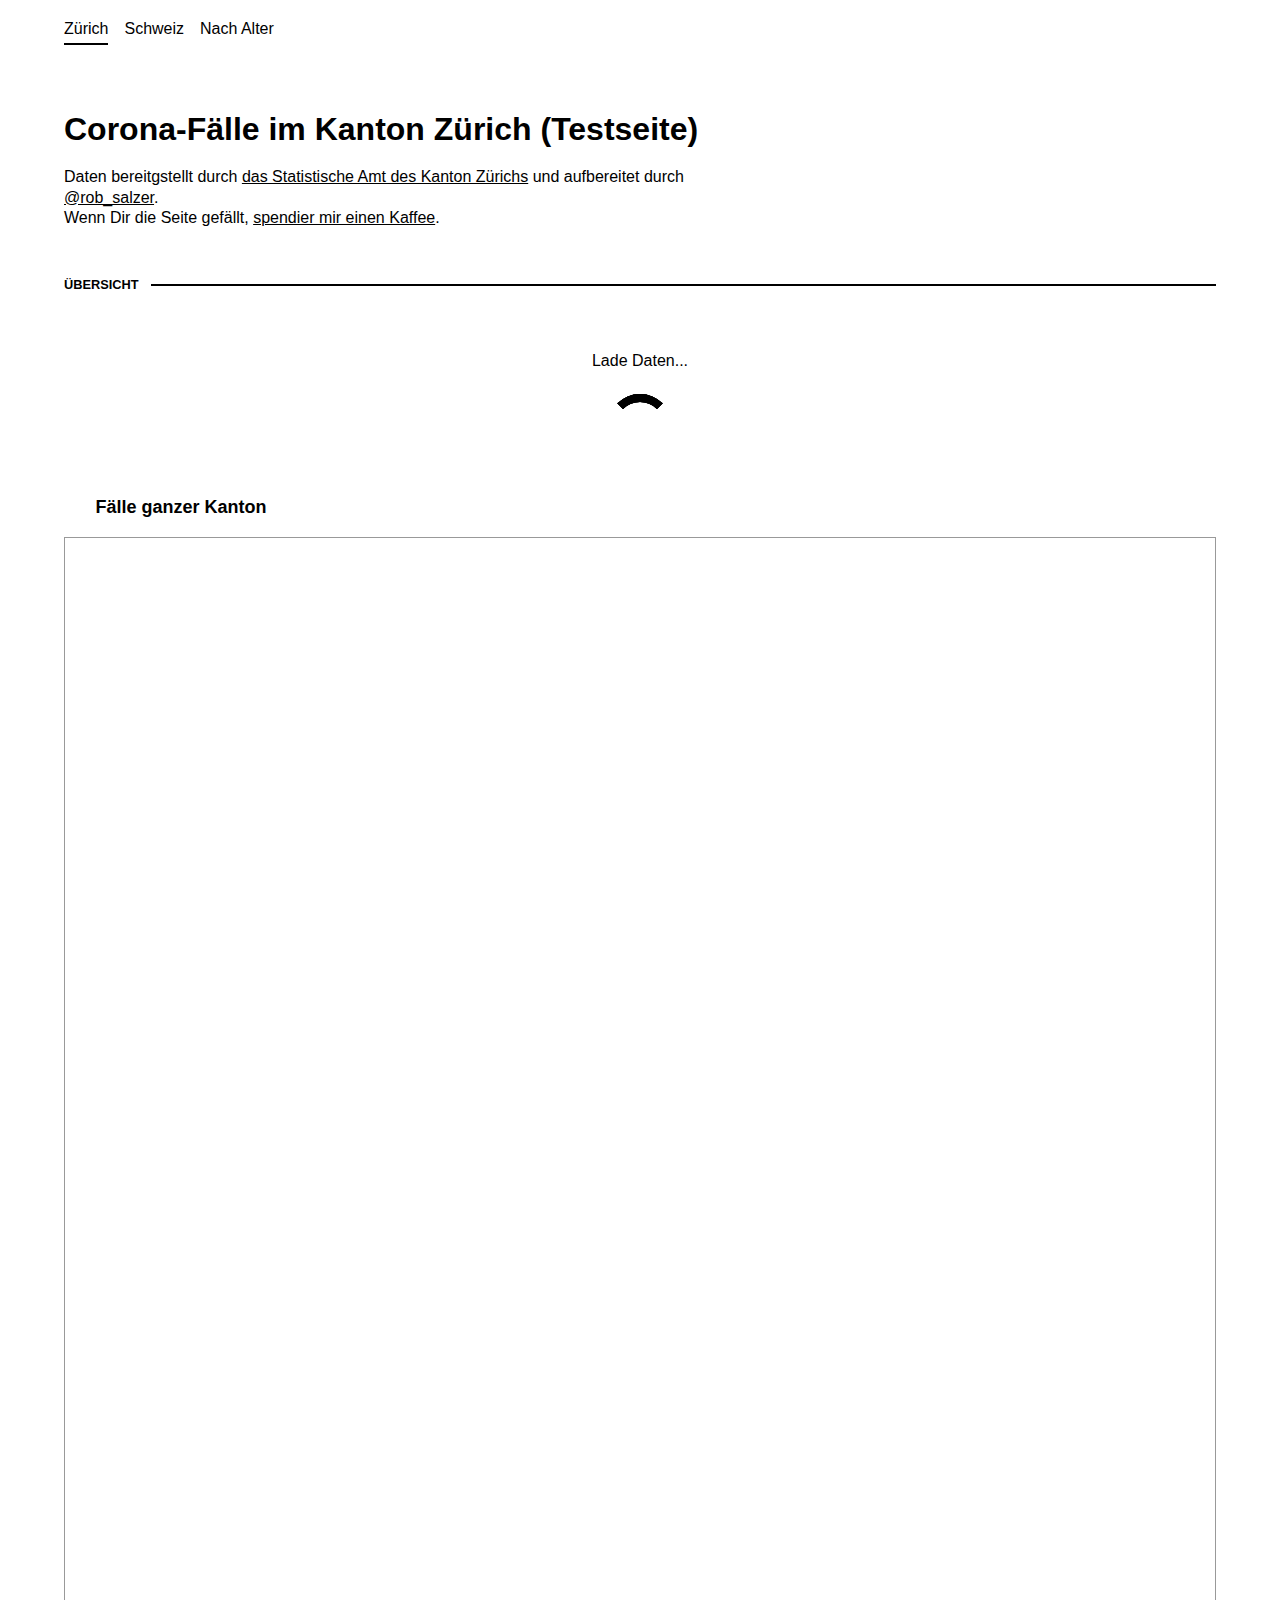
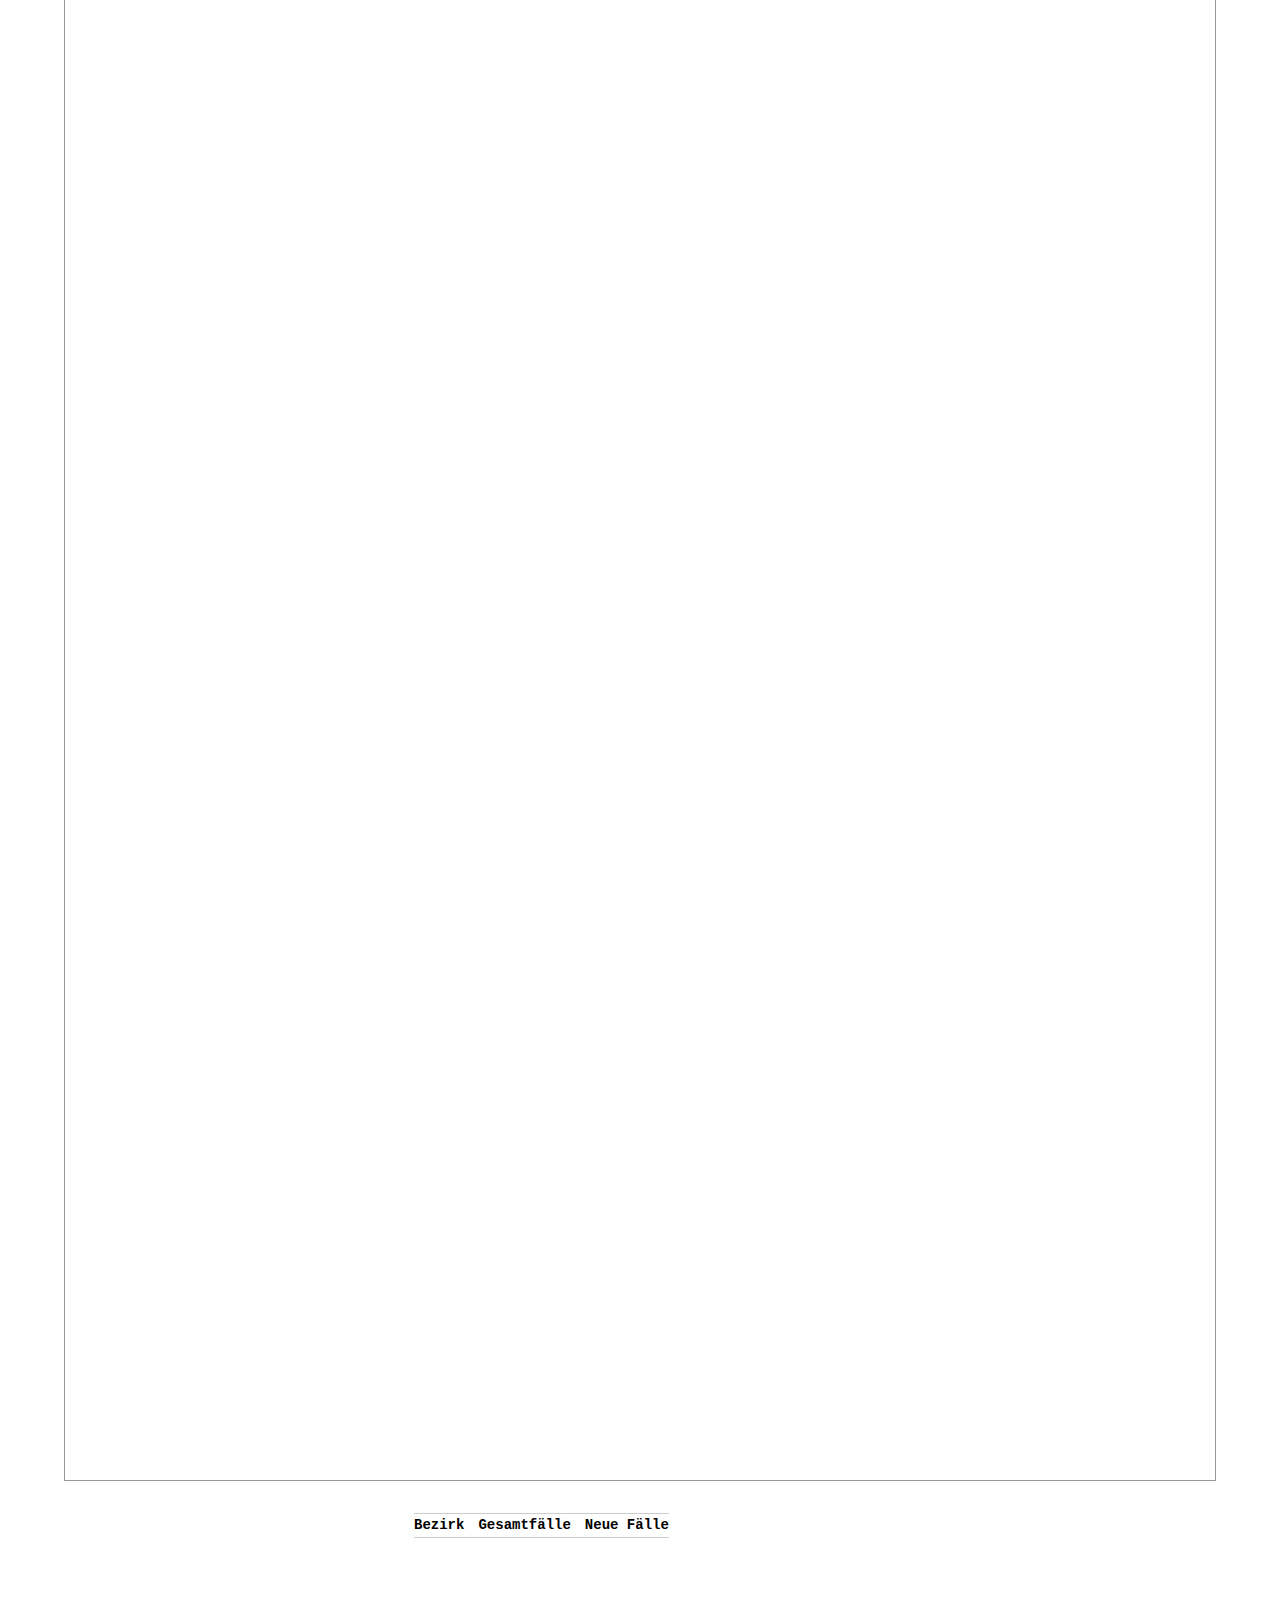
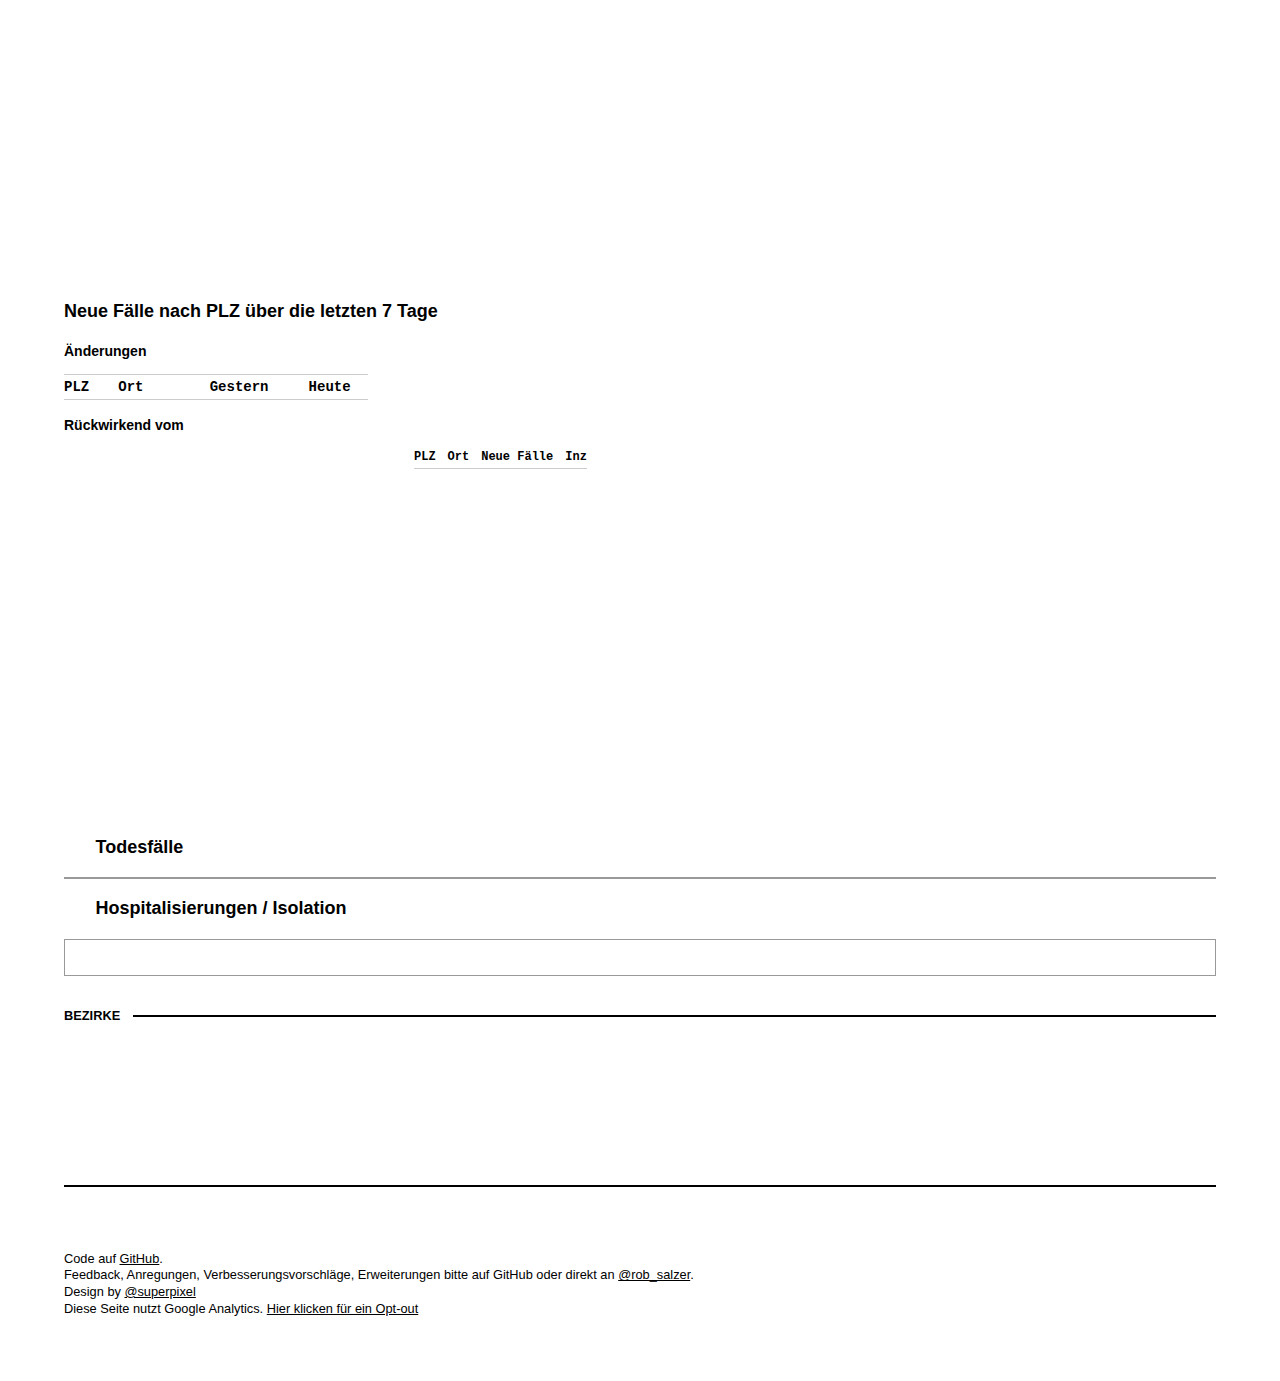
==== development.html @ 47baa69a "adjust td-width" ====
<!DOCTYPE html>
<html class="no-js" lang="de">
  <head>
    <meta charset="utf-8">
    <title>Corona Fälle im Kanton Zürich (dev)</title>
    <meta name="viewport" content="width=device-width, initial-scale=1">
    <meta name="description" content="Visualisierung der Corona-Fälle im Kanton Zürich, basierend auf den Daten des Statistischen Amts des Kanton Zürichs.">
    <meta name="keywords" content="Corona,COVID-19,daten,cases,Fälle,Zürich,Covid,deaths,hospitalisation,Bezirke">
    <meta name="twitter:card" value="summary">
    <meta name="twitter:creator" content="@rob_salzer">
    <meta property="og:title" content="Corona Fälle im Kanton Zürich">
    <meta property="og:url" content="https://rsalzer.github.io/COVID_19_KT_ZH/">
    <meta property="og:description" content="Visualisierung der Corona-Fälle in der Schweiz, basierend auf den Daten des Statistischen Amts des Kanton Zürichs.">
    <meta property="og:image" content="https://rsalzer.github.io/COVID_19_KT_ZH/preview.png">
    <script src="js/d3.v4.js"></script>
    <script src="js/d3-scale-chromatic.v1.min.js"></script>
    <script src="js/d3-geo-projection.v2.min.js"></script>
    <script src="js/Chart.bundle.min.js"></script>
    <script src="js/chartjs-plugin-datalabels.min.js"></script>
    <link rel="stylesheet" type="text/css" href="style.css">
    <script>
      var gaProperty = 'UA-160625595-1';
      var disableStr = 'ga-disable-' + gaProperty;
      if (document.cookie.indexOf(disableStr + '=true') > -1) {
          window[disableStr] = true;
      }
      function gaOptout() {
          document.cookie = disableStr + '=true; expires=Thu, 31 Dec 2099 23:59:59 UTC; path=/';
          window[disableStr] = true;
          alert(_('Das Tracking ist jetzt deaktiviert'));
      }
      (function(i,s,o,g,r,a,m){i['GoogleAnalyticsObject']=r;i[r]=i[r]||function(){
              (i[r].q=i[r].q||[]).push(arguments)},i[r].l=1*new Date();a=s.createElement(o),
          m=s.getElementsByTagName(o)[0];a.async=1;a.src=g;m.parentNode.insertBefore(a,m)
      })(window,document,'script','https://www.google-analytics.com/analytics.js','ga');

      ga('create', 'UA-160625595-1', 'auto');
      ga('set', 'anonymizeIp', true);
      ga('send', 'pageview');
    </script>
  </head>
  <body>
    <a name="top"></a>
    <nav id="page-nav">
  		<ul>
  			<li class="here"><a href="#">Zürich</a></li>
        <li><a title="Schweiz" href="https://rsalzer.github.io/COVID_19_CH">Schweiz</a></li>
  			<li><a title="Visualisierung der Altersdaten" href="https://rsalzer.github.io/COVID_19_AGE">Nach Alter</a></li>
  		</ul>
	  </nav>
    <main>
		<header id="page-header">
			<h1>Corona-Fälle im Kanton Zürich (Testseite)</h1>
			<p>Daten bereitgstellt durch <a href="https://github.com/openZH/covid_19">das Statistische Amt des Kanton Zürichs</a> und aufbereitet durch <a href="https://twitter.com/rob_salzer">@rob_salzer</a>. <br/>Wenn Dir die Seite gefällt, <a href='https://rsalzer.github.io/simple-qrbill/coffee.html'>spendier mir einen Kaffee</a>.
			<div class="notes">
			</div>

		</header>
    <section id="index">
			<header>
				<h2>Übersicht</h2>
			</header>
      <div id="loadingspinner">Lade Daten...<br/><div class="lds-ring"><div></div><div></div><div></div><div></div></div></div>
      <div id="loaded"></div>
      <article id="detail_ZH">
      <h3 class="flag ZH">Fälle ganzer Kanton</h3>
        <div class="canvas-dummy zh" id="overview_zh">
          <div class="chartButtons">
            <button class="chartButton" onclick="toggleLength(event)">Ab März</a>
          </div>
          <canvas id="zh" height="300"></canvas>
        </div>
      </article>
        <article>
          <h3 id="lastTitle"></h3>
          <div class="svg-group">
          <svg id="bezirkssvg" width="350" height="350"></svg>
          <table id="confirmed">
						<thead>
							<tr>
								<th>Bezirk</th>
								<th>Gesamtfälle</th>
                <th>Neue Fälle</th>
							</tr>
						</thead>
						<tbody id="confirmed_1">
              <!--tr>
								<td><a class="flag flag-icon-ch flag-icon-squared" href="#detail_SO">SO</a></td>
								<td>2020-03-26</td>
								<td>141</td>
								<td><a href="https://corona.so.ch/">↗</a></td>
							</tr -->
            </tbody>
          </table>
        </div>
        </article>
        <article>
          <h3 id="lastPLZTitle">Neue Fälle nach PLZ über die letzten 7 Tage</h3>
          <h4>Änderungen</h4>
          <div class="table-group">
            <table id="plzchangestable">
              <thead>
                <tr>
                  <th>PLZ</th>
                  <th>Ort</th>
                  <th id="yday">Gestern</th>
                  <th id="tday">Heute</th>
                  <th></th>
                </tr>
              </thead>
              <tbody id="plzchangesbody">

              </tbody>
            </table>
          </div>
          <h4 id="lastPLZSubtitle">Rückwirkend vom </h4>
          <div class="svg-group">
            <svg id="plzsvg" width="350" height="350"></svg>
            <div class="tableFixHead" id="scrolldiv">
              <table id="plztable" class="tableFixHead">
                <thead>
                  <tr>
                    <th>PLZ</th>
                    <th>Ort</th>
                    <th colspan="2">Neue Fälle</th>
                    <th>Inz</th>
                  </tr>
                </thead>
                <tbody id="plzbody">

                </tbody>
              </table>
            </div>
          </div>
        </article>
        <!-- <article id="age">
          <h3 class="flag ZH">Altersverteilung</h3>
          <h4 id="agetitle">Altersverteilung der Fälle vom</h4>
          <div class="canvas-dummy" id="container_age">
            <canvas class="age" id="agecanvas" height="150"></canvas>
          </div>
          <div class="notes">
            <p id="agenotes">Ø-Alter: </p>
    			</div>
          <h4 id="agetitle_range">Altersverteilung der Fälle</h4>
          <div class="canvas-dummy" id="container_age">
            <canvas id="agecanvasweek" class="age" height="150"></canvas>
          </div>
          <div class="notes">
            <p id="weekagenotes">Ø-Alter: </p>
          </div>
        </article> -->
        <article id="overview_zh">
          <h3 class="flag ZH">Todesfälle</h3>
          <div class="canvas-dummy zh" id="container_ZH">
          </div>
          <h3 class="flag ZH">Hospitalisierungen / Isolation</h3>
          <div class="canvas-dummy zh" id="container_hosp">
            <div class="chartButtons">
              <button class="chartButton" onclick="toggleHospitalisationLength(event)">Ab März</a>
            </div>
          </div>
        </article>
    </section>
    <section id="detail">
      <header>
  			<h2>Bezirke</h2>
      </header>

    </section>
  </main>
  <footer id="page-footer">
		<p>
      Code auf <a href="https://github.com/rsalzer/COVID_19_KT_ZH">GitHub</a>.<br/>
      Feedback, Anregungen, Verbesserungsvorschläge, Erweiterungen bitte auf GitHub oder direkt an <a href="https://twitter.com/rob_salzer">@rob_salzer</a>.<br/>
      Design by <a href="https://twitter.com/superpixel">@superpixel</a><br/>
      Diese Seite nutzt Google Analytics. <a href="javascript:gaOptout()">Hier klicken für ein Opt-out</a>
    </p>
	</footer>
  <script src="script2.js"></script>
  </body>
</html>
---- style.css ----
@import url("fonts/fonts.css");
:root {
    color-scheme: light dark;
    --color-main: #000;
    --color-background: #fff;
}
@media (prefers-color-scheme: dark) {
    :root {
	    --color-main: #ccc;
	    --color-background: #0F0F0F;
    }
}
* {
	margin: 0;
	padding: 0;
}
html {
	font-family: "IBM Plex Sans", sans-serif;
	line-height: 1.3;
}
body {
	color: var(--color-main);
	background-color: var(--color-background);
}

/* !page-navigation */
#page-nav {
	padding-left: 5vw;
	padding-right: 5vw;
	padding-top: 1em;
	max-width: 640px;
}
#page-nav ul {
	list-style: none;
	display: flex;
}
#page-nav li {
	margin-right: 1em;
}
#page-nav li.here a {
	border-bottom: 2px solid #000;
	border-color: var(--color-main);
	cursor: default;
}
#page-nav li:nth-child(4) {
  margin-left: auto;
}
#page-nav li:last-child {
  margin-right: 0;
}
#page-nav a {
	display: block;
	padding: 0.2em 0;
	text-decoration: none;
	color: inherit;
}
#page-nav a:hover {
	border-bottom: 2px solid #000;
	border-color: var(--color-main);
}

/* !main */
main {
	padding: 5vw;
}
main a {
	color: inherit;
}
main p {
	max-width: 640px;
	margin: 1em 0;
}
main h1 {
	font-size: 2rem;
}
section header {
	background-image: linear-gradient(#000, #000);
	background-image: linear-gradient(var(--color-main), var(--color-main));
	background-size: 64px 2px;
	background-repeat: repeat-x;
	background-position: center center;
}
section header h2 {
	display: inline-block;
	padding-right: 1em;
	font-size: 0.8em;
	text-transform: uppercase;
	max-width: none;
	margin: 2rem 0;
	color: #000;
	color: var(--color-main);
	background-color: #fff;
	background-color: var(--color-background);
}
#index h3:first-child {
  margin-top: 0;
}
#index h3 {
  margin-top: 1em;
}
section article {
	margin-bottom: 2rem;
}
section > article:last-child {
	margin-bottom: 0;
}
section > * > article:last-child {
	margin-bottom: 0;
}
.table-group table {
	display: inline-table;
	margin-right: 2em;
}
.svg-group {
  display: inline-table;
}
#confirmed, #plztable {
  float: right;
}
svg {

}
table {
	font-family: "IBM Plex Mono", monospace;
	font-size: 14px;
	border-collapse: collapse;
}
.tableFixHead          { overflow-y: auto; height: 350px; float: right; }
.tableFixHead thead th { position: sticky; top: 0; background-color: var(--color-background); border-top-width: 0; }
.tableFixHead table {
  font-size: 12px;
}
table td,
table th {
	text-align: right;
	padding: 0.2em 0.5em;
	border-top: 1px solid #ccc;
	border-bottom: 1px solid #ccc;
}
@media (prefers-color-scheme: dark) {
	table td,
	table th {
		border-color: #333;
	}
}
table tr > :first-child {
	padding-left: 0;
}
table tr > :last-child {
	padding-right: 0;
}
table tr td:nth-child(1),
table tr th:nth-child(1) {
	text-align: left;
}
table tr td:nth-child(2),
table tr th:nth-child(2) {
	text-align: left;
	white-space: nowrap;
}
/*
table tr td:nth-child(2) {
	opacity: 0.5;
}
*/
table tr th:nth-child(2),
table tr td:nth-child(2) {
	text-align: right;
}
.tableFixHead tr td:nth-child(1),
.tableFixHead tr td:nth-child(2),
.tableFixHead tr th:nth-child(2) {
  text-align: left;
}
#plzchangestable tr td:nth-child(1),
#plzchangestable tr td:nth-child(2),
#plzchangestable tr th:nth-child(2) {
  text-align: left;
}
.table-group {
/* 	background-color: lightblue; */
	max-width: 640px;
}
.table-group table {
	display: inline-table;
	margin-right: 2em;
	width: calc((100% - 2.3em) / 2);
}
.table-group table:nth-child(2) {
	margin-right: 0;
}
.table-group table:nth-child(2) tr:last-child td,
#hospitalised_2 tr:last-child td {
	opacity: 1;
}
.international .ch td{
	opacity: 1 !important;
}
.international tr td {
	opacity: 0.5 !important;
}
table a:hover {
	text-decoration: underline;
}
table img {
	margin-right: 0.5em;
}
.state-indicator {
    position: absolute;
    top: -999em;
    left: -999em;

    z-index: 1;
}
@media (max-width: 660px) {
	.state-indicator {
	   z-index: 2;
	}
	.table-group table {
    font-size: 13px;
		display: table;
		width: 100%;
		margin-right: 0px;
	}
  .svg-group {
    text-align: center;
  }
  .svg-group table {
    display: table;
    width: 100%;
    margin-right: 0px;
  }
  svg {

  }
	.table-group table:nth-child(1) tbody > tr:last-child td {
		border-bottom: 0;
	}
	.table-group table:nth-child(2) thead tr th {
		visibility: hidden;
		height: 0px;
		overflow: hidden;
		line-height: 0;
		padding-top: 0px;
		padding-bottom: 0px;
	}
	#international-table-group table:nth-child(2) {
		margin-top: 1em !important;
	}

	#international-table-group table:nth-child(2) thead tr th {
		visibility: visible !important;
		height: 20px;
		padding-top: 0.2em;
		padding-bottom: 0.2em;
	}
}
/* !wide-table */
table.wide {
	width: 100%;
	max-width: 640px;
}
@media (max-width: 660px) {
	table.wide {
		min-width: 100%;
	}
}
table.wide th {
	position: relative;
	height: 190px;
	vertical-align: bottom;
}
table.wide th span {
	white-space: nowrap;
	position: absolute;
	left: 100%;
	bottom: 0;
	transform: rotate(-90deg);
	transform-origin: bottom left;
	padding-left: 0.5em;
	padding-bottom: 0.2em;
}
table.wide th:nth-child(1),
table.wide th:nth-child(2), {
	position: static;
}
table.wide th:nth-child(1) span,
table.wide th:nth-child(2) span {
/* 	left: 0%; */
/* 	bottom: 0; */
/* 	transform: rotate(-90deg) translatey(1.3em); */
	position: static;
	transform: none;
	padding-left: 0;
}
tr.active {
  background-color: #5592ED;
}
h3 {
	margin-bottom: 1em;
	font-size: 1.125rem;
}
h4 {
  margin-top: 1em;
	margin-bottom: 1em;
	font-size: 0.875rem;
}
#last .group {
	display: flex;
	flex-wrap: wrap;
}
#last .group > table:first-child {
	margin-right: 2em;
}
.canvas-dummy {
  overflow-x: scroll;
	border: 1px solid rgba(0,0,0,0.4);
}
@media (prefers-color-scheme: dark) {
	.canvas-dummy {
		border-color: #333;
	}
}
canvas {
  width: 100%;
	/* min-width: 1800px; */
}
.zh canvas {
  min-width: 2500px;
}
button {
	font-family: "IBM Plex Sans", sans-serif;
}
.chartButtons {
	overflow-x: scroll;
	/* min-width: 1800px; */
	width: 100%
    clear: both;
}
.zh .chartButtons {
  min-width: 2500px;
}

@media (max-width: 660px) {
	canvas {
	  width: 100%;
		min-width: 600px;
	}
  .age {
    min-width: 500px;
  }
	.chartButtons {
		overflow-x: scroll;
		min-width: 600px;
		width: 100%;
	    clear: both;
	}
}
.notes {
	font-size: 0.8em;
}
.notes > :last-child {
	margin-bottom: 0;
}

.toplink {
	float: right;
	font-size: 1.125rem;
	border-bottom: 0px;
	text-decoration: none;
}
.toplink:hover {
	text-decoration: underline;
}
.rightButtonDiv {
   max-width: 640px;
   text-align: right;
}
.internationalButton {
    clear: both;
}
.internationalButton {
    margin: 1em 1em 1em 0;
    padding: 0.2em 0;
	  color: var(--color-main);
    background-color: transparent;
    border: 0;
	  border-bottom: 2px solid transparent;
    cursor: pointer;
    text-decoration: none;
    text-decoration: capitalize;
    color: var(--color-main);
}
.rightButtonDiv button:last-child {
  margin: 1em 0em 1em 0;
}
.internationalButton:hover {
	border-bottom: 2px solid #000;
	border-color: var(--color-main);
}
.internationalButton:focus {
    outline: none;
}
.internationalButton.active {
	cursor: default;
	border-bottom: 2px solid #000;
	border-color: var(--color-main);
}

.chartButton {
    float: right;
    display: block;
    margin: 1em 1em 0 0;
    padding: 0.2em 0;
	color: var(--color-main);
    background-color: transparent;
    border: 0;
	  border-bottom: 2px solid transparent;
    cursor: pointer;
    text-decoration: none;
    text-decoration: capitalize;
    color: var(--color-main);
}
.chartButton:hover {
	border-bottom: 2px solid #000;
	border-color: var(--color-main);
}
.chartButton:focus {
    outline: none;
}
.chartButton.active {
    cursor: default;
	border-bottom: 2px solid #000;
	border-color: var(--color-main);
}

/* !flags */
.flag {
	background-size: contain;
	background-repeat: no-repeat;
	background-position: left top;
	padding-left: 1.75em;
}
.flag.ZH { background-image: url(flags/zh.png); }
.flag._101 { background-image: url(flags/101.png); }
.flag._102 { background-image: url(flags/102.png); }
.flag._103 { background-image: url(flags/103.png); }
.flag._104 { background-image: url(flags/104.png); }
.flag._105 { background-image: url(flags/105.png); }
.flag._106 { background-image: url(flags/106.png); }
.flag._107 { background-image: url(flags/107.png); }
.flag._108 { background-image: url(flags/108.png); }
.flag._109 { background-image: url(flags/109.png); }
.flag._110 { background-image: url(flags/110.png); }
.flag._111 { background-image: url(flags/111.png); }
.flag._112 { background-image: url(flags/112.png); }
@media (prefers-color-scheme: dark) {
	.flag.ZH { background-image: url(flags/zh-dark.png); }
}

/* !page-footer */
#page-footer {
	margin: 5vw;
	padding-top: 5vw;
	border-top: 2px solid;
}
#page-footer a {
	color: inherit;
}
#page-footer > * {
	font-size: 0.8em;
	max-width: 640px;
}


/* Spinner: */

#loadingspinner {
  margin: auto;
  /*width: 200px;*/
  padding: 10px;
  line-height: 50px;
  text-align: center;
}

.lds-ring {
  display: inline-block;
  position: relative;
  width: 80px;
  height: 80px;
}
.lds-ring div {
  box-sizing: border-box;
  display: block;
  position: absolute;
  width: 64px;
  height: 64px;
  margin: 8px;
  border: 8px solid #fff;
  border-radius: 50%;
  animation: lds-ring 1.2s cubic-bezier(0.5, 0, 0.5, 1) infinite;
  border-color: #000 transparent transparent transparent;
  border-color: var(--color-main) transparent transparent transparent;
}
.lds-ring div:nth-child(1) {
  animation-delay: -0.45s;
}
.lds-ring div:nth-child(2) {
  animation-delay: -0.3s;
}
.lds-ring div:nth-child(3) {
  animation-delay: -0.15s;
}
@keyframes lds-ring {
  0% {
    transform: rotate(0deg);
  }
  100% {
    transform: rotate(360deg);
  }
}
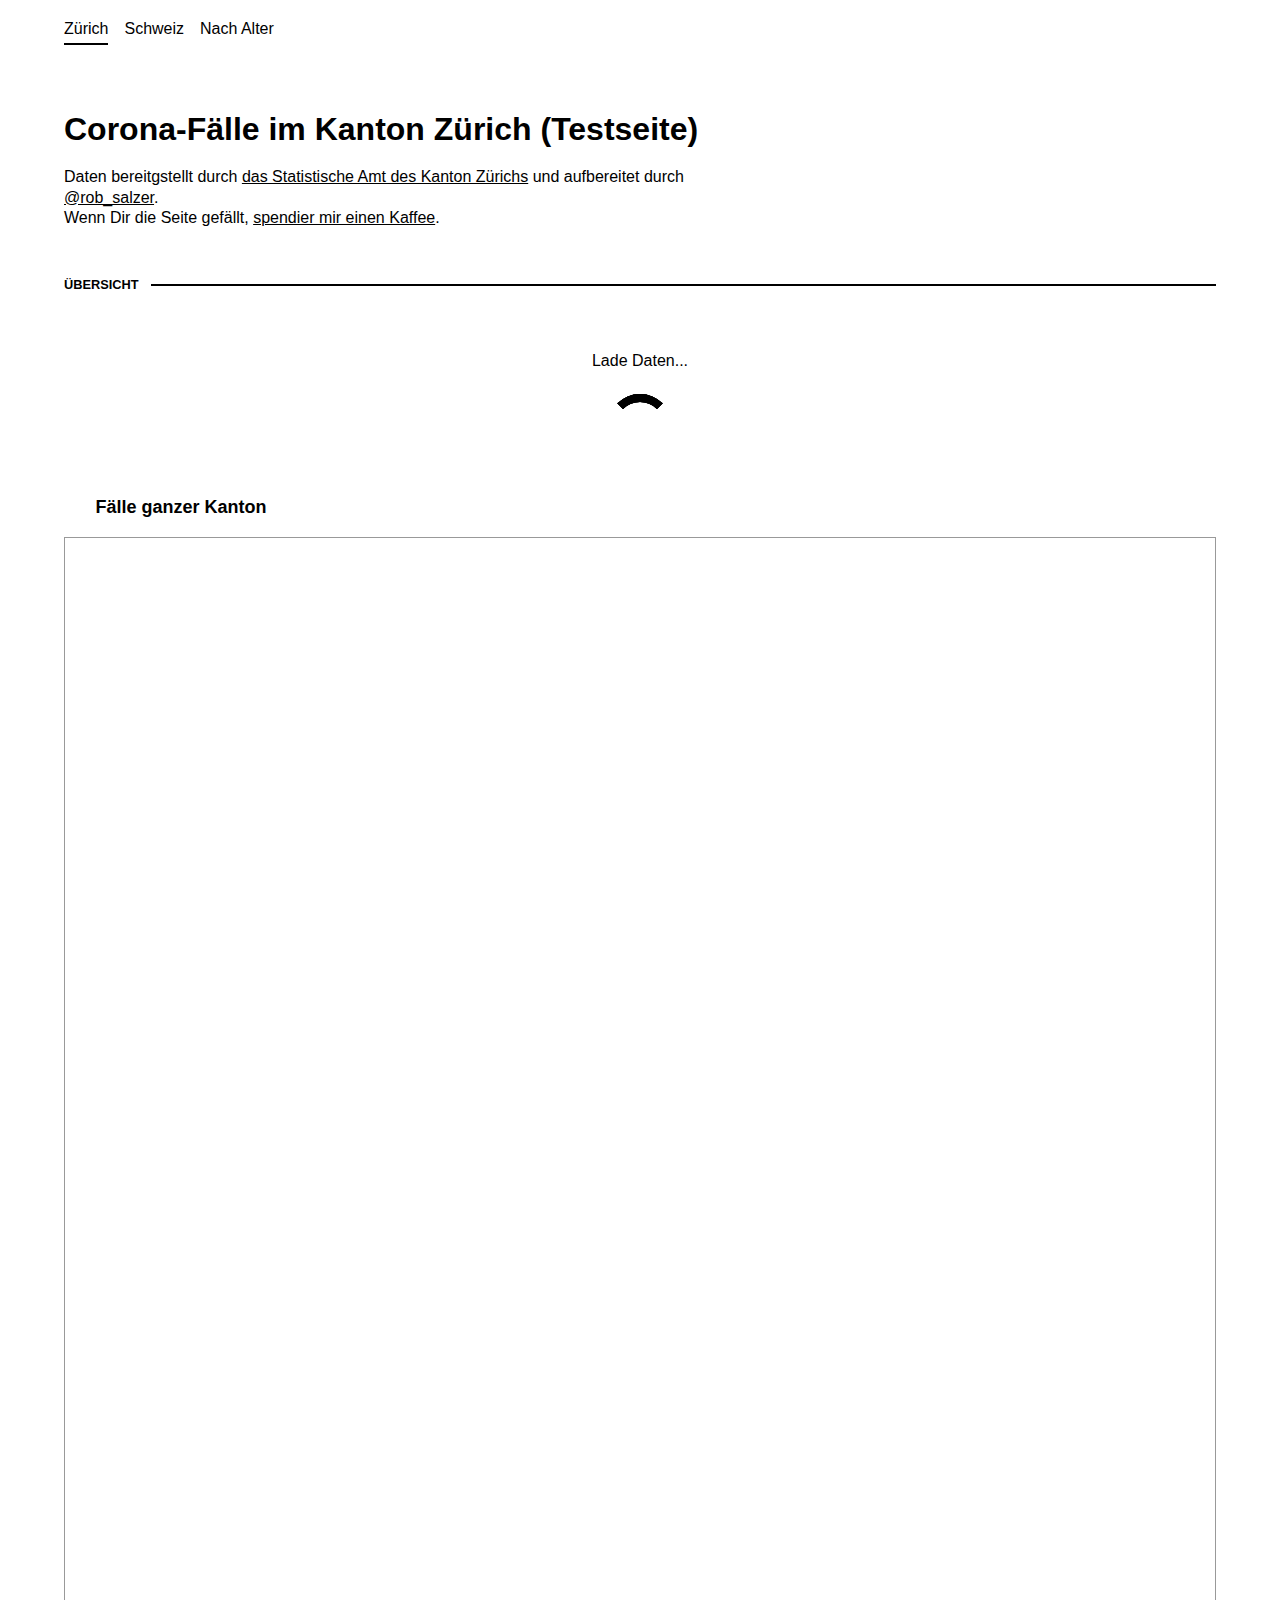
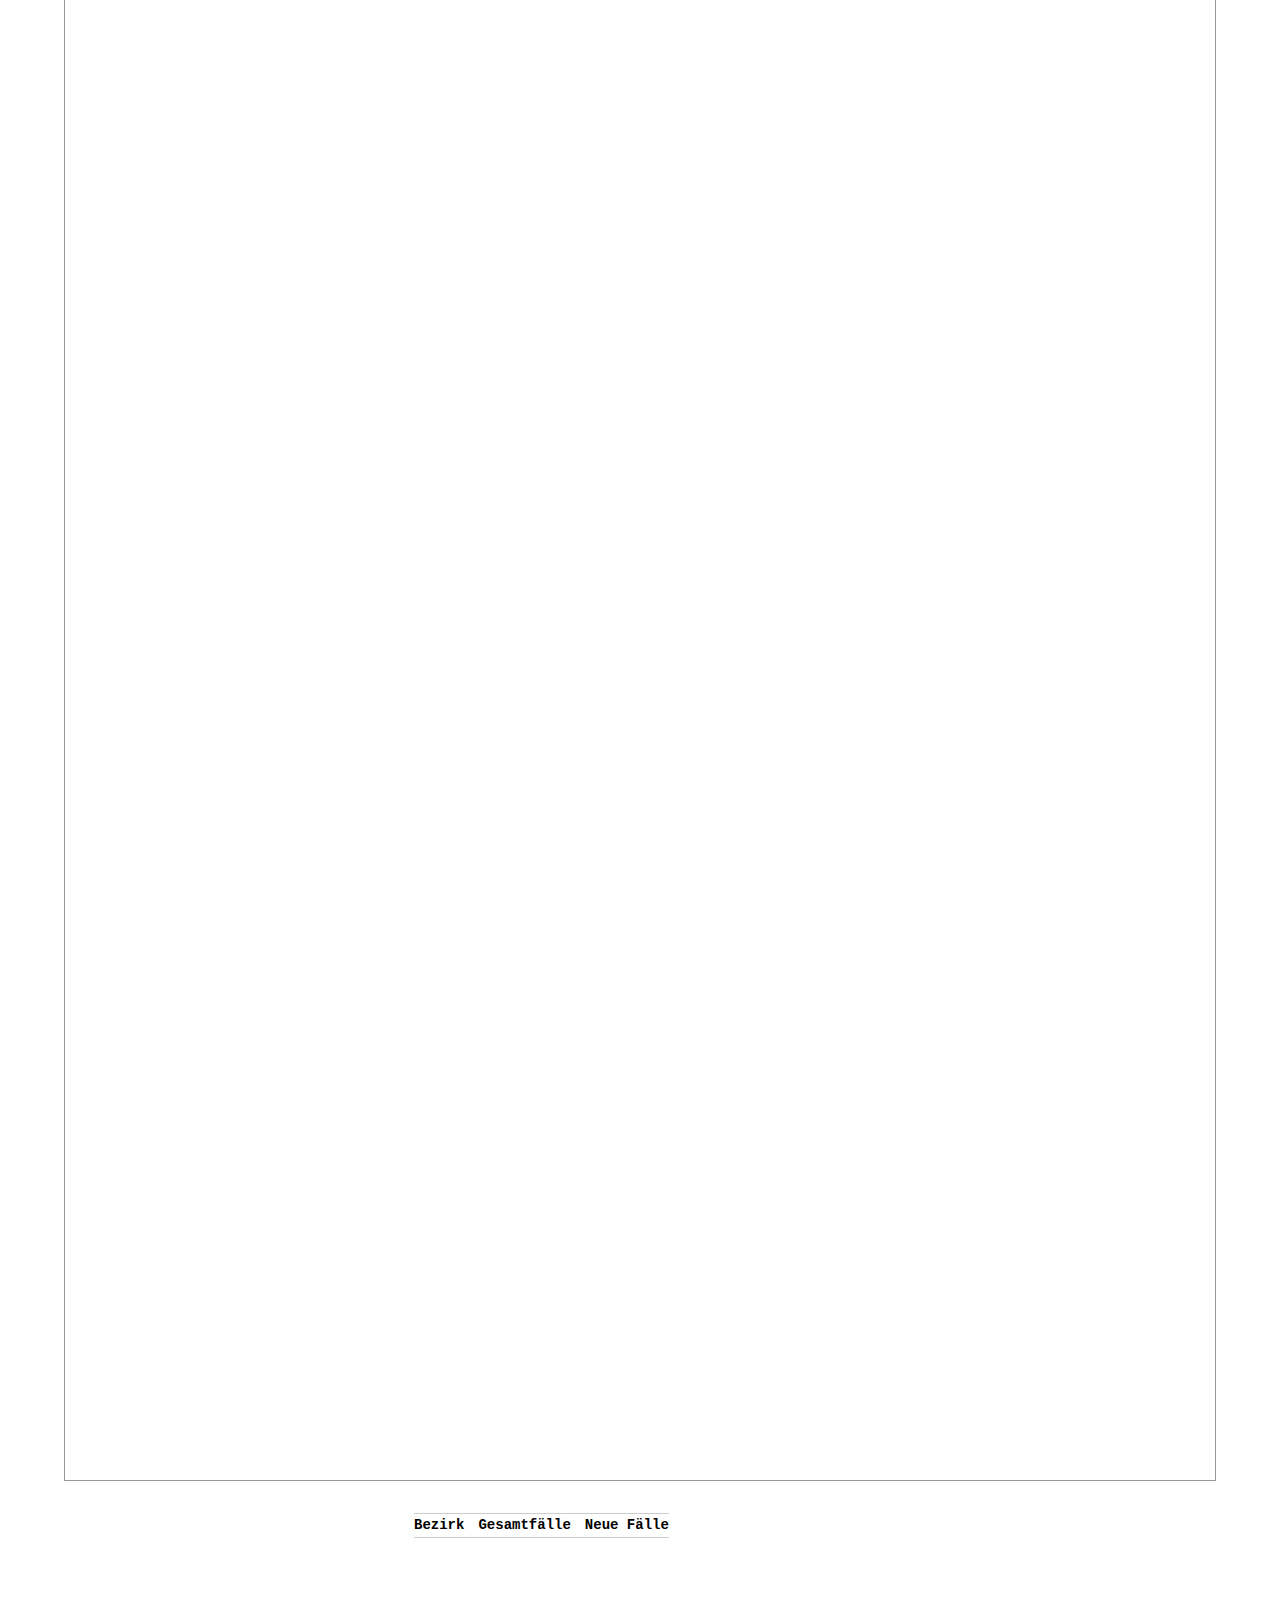
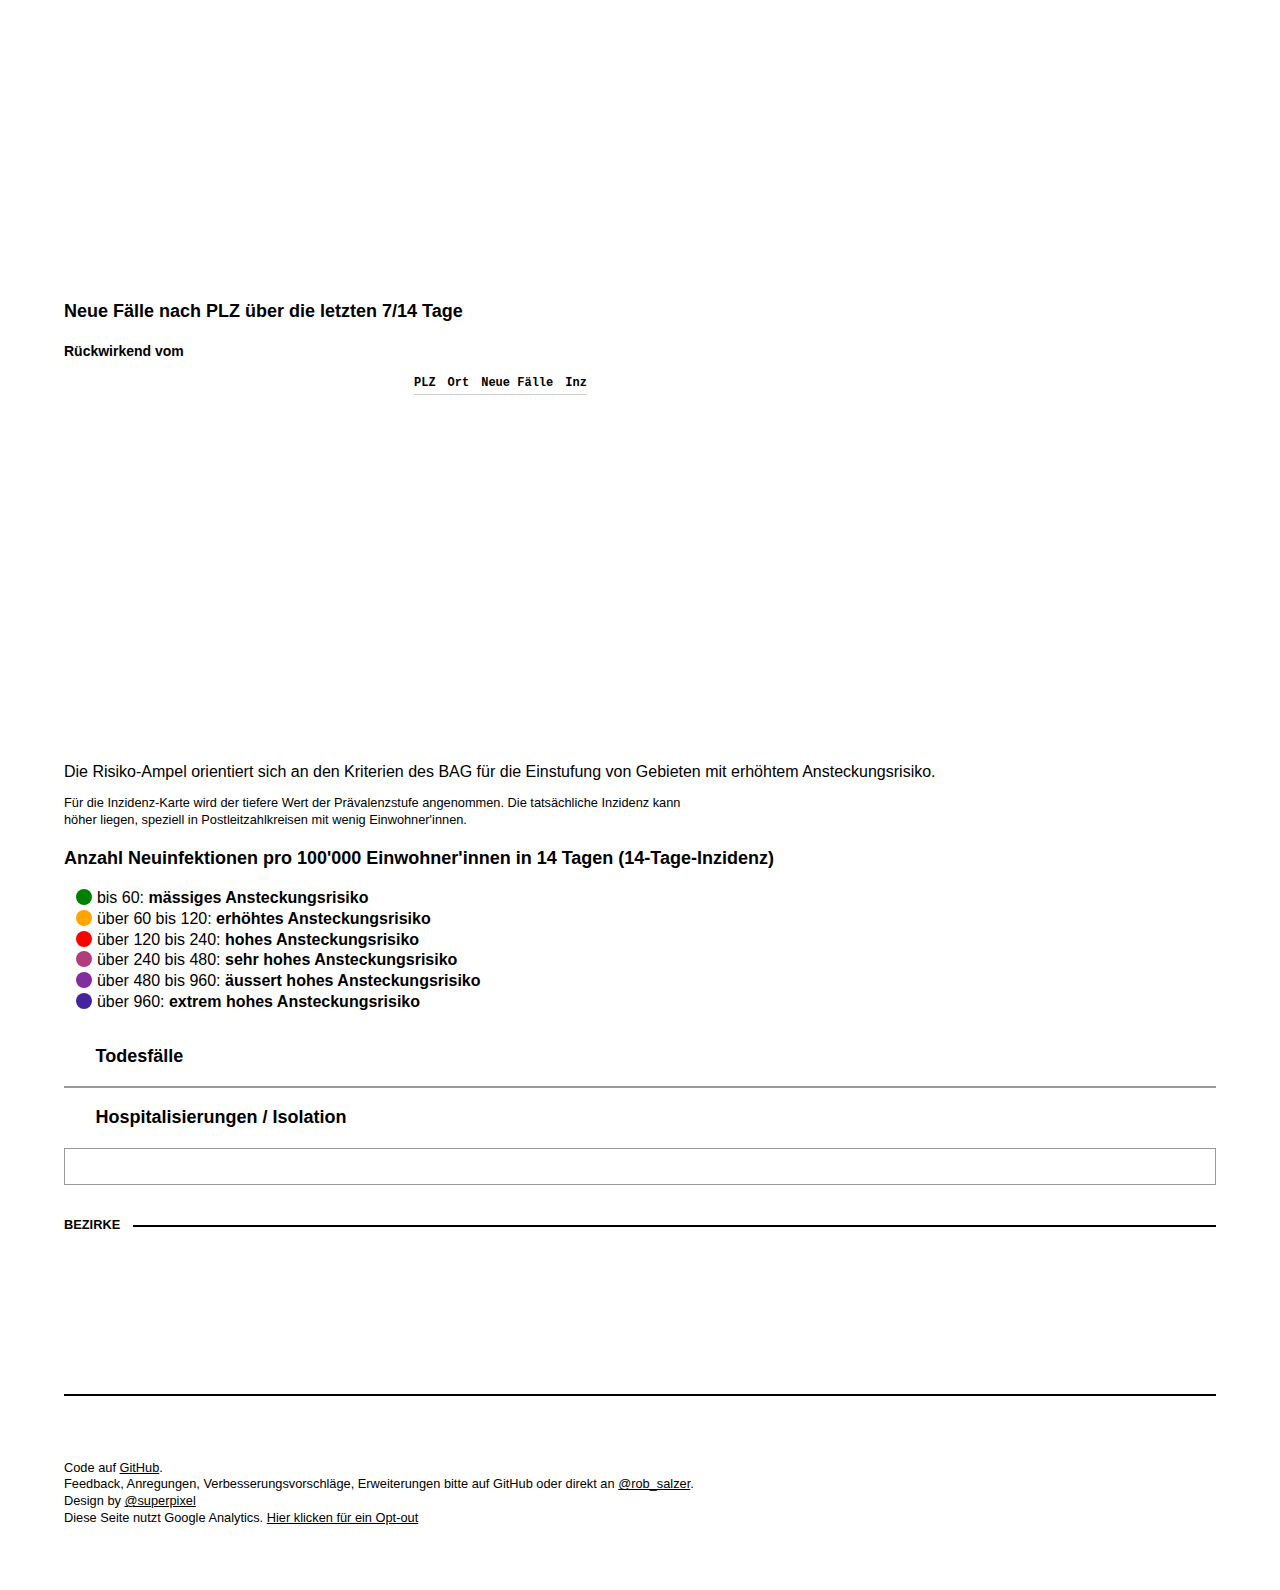
==== commit 352d8ef8: "add incidence-colors to map" ====
--- a/development.html
+++ b/development.html
@@ -95,8 +95,8 @@
         </div>
         </article>
         <article>
-          <h3 id="lastPLZTitle">Neue Fälle nach PLZ über die letzten 7 Tage</h3>
-          <h4>Änderungen</h4>
+          <h3 id="lastPLZTitle">Neue Fälle nach PLZ über die letzten 7/14 Tage</h3>
+          <!-- <h4>Änderungen</h4>
           <div class="table-group">
             <table id="plzchangestable">
               <thead>
@@ -112,7 +112,7 @@
 
               </tbody>
             </table>
-          </div>
+          </div> -->
           <h4 id="lastPLZSubtitle">Rückwirkend vom </h4>
           <div class="svg-group">
             <svg id="plzsvg" width="350" height="350"></svg>
@@ -132,6 +132,22 @@
               </table>
             </div>
           </div>
+        </article>
+        <article>
+          <div>
+            Die Risiko-Ampel orientiert sich an den Kriterien des BAG für die Einstufung von Gebieten mit erhöhtem Ansteckungsrisiko.
+            <p class="notes">Für die Inzidenz-Karte wird der tiefere Wert der Prävalenzstufe angenommen. Die tatsächliche Inzidenz kann höher liegen, speziell in Postleitzahlkreisen mit wenig Einwohner'innen.</p>
+          </div>
+
+          <h3>Anzahl Neuinfektionen pro 100'000 Einwohner'innen in 14 Tagen (14-Tage-Inzidenz)</h3>
+          <ul class="legend">
+            <li><span class="risk low">&nbsp;</span> <span>bis 60: <strong>mässiges Ansteckungsrisiko</strong></span></li>
+            <li><span class="risk medium">&nbsp;</span> <span>über 60 bis 120: <strong>erhöhtes Ansteckungsrisiko</strong></span></li>
+            <li><span class="risk high">&nbsp;</span> <span>über 120 bis 240: <strong>hohes Ansteckungsrisiko</strong></span></li>
+            <li><span class="risk higher">&nbsp;</span> <span>über 240 bis 480: <strong>sehr hohes Ansteckungsrisiko</strong></span></li>
+            <li><span class="risk highest">&nbsp;</span> <span>über 480 bis 960: <strong>äussert hohes Ansteckungsrisiko</strong></span></li>
+            <li><span class="risk extreme">&nbsp;</span> <span>über 960: <strong>extrem hohes Ansteckungsrisiko</strong></span></li>
+          </ul>
         </article>
         <!-- <article id="age">
           <h3 class="flag ZH">Altersverteilung</h3>
--- a/style.css
+++ b/style.css
@@ -133,6 +133,7 @@
 table td,
 table th {
 	text-align: right;
+  white-space: nowrap;
 	padding: 0.2em 0.5em;
 	border-top: 1px solid #ccc;
 	border-bottom: 1px solid #ccc;
@@ -472,6 +473,31 @@
 	max-width: 640px;
 }
 
+/* !risks */
+.risk:after {
+	content: '';
+	display: inline-block;
+	width: 1rem;
+	height: 1rem;
+	border-radius: 0.5rem;
+	background-color: #ccc;
+	margin-left: 0.5rem;
+	margin-top: 1px;
+	vertical-align: top;
+}
+
+.risk.low:after { background-color: green; }
+.risk.medium:after { background-color: orange; }
+.risk.high:after { background-color: red; }
+.risk.higher:after { background-color: #b33c7c; }
+.risk.highest:after { background-color: #842b9e; }
+.risk.extreme:after { background-color: #45239f; }
+
+
+.legend {
+	list-style: none;
+}
+
 
 /* Spinner: */
 
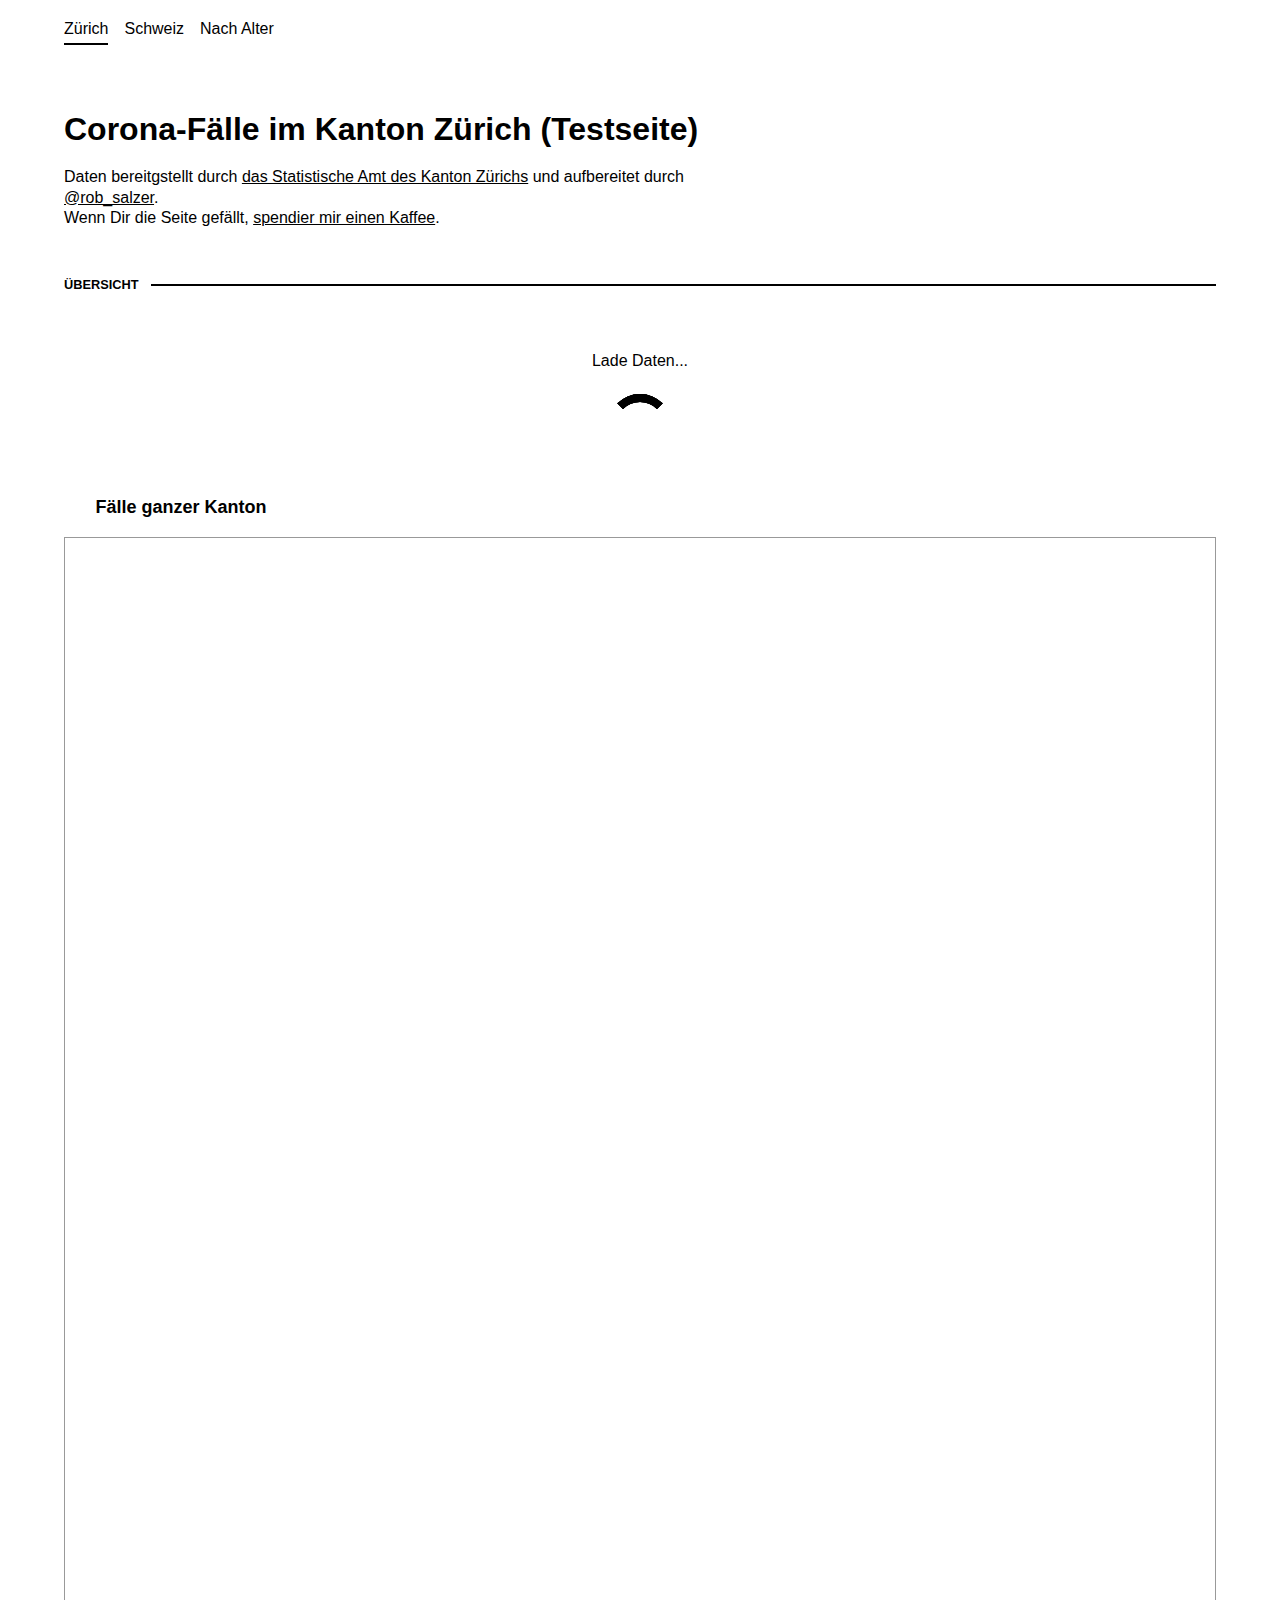
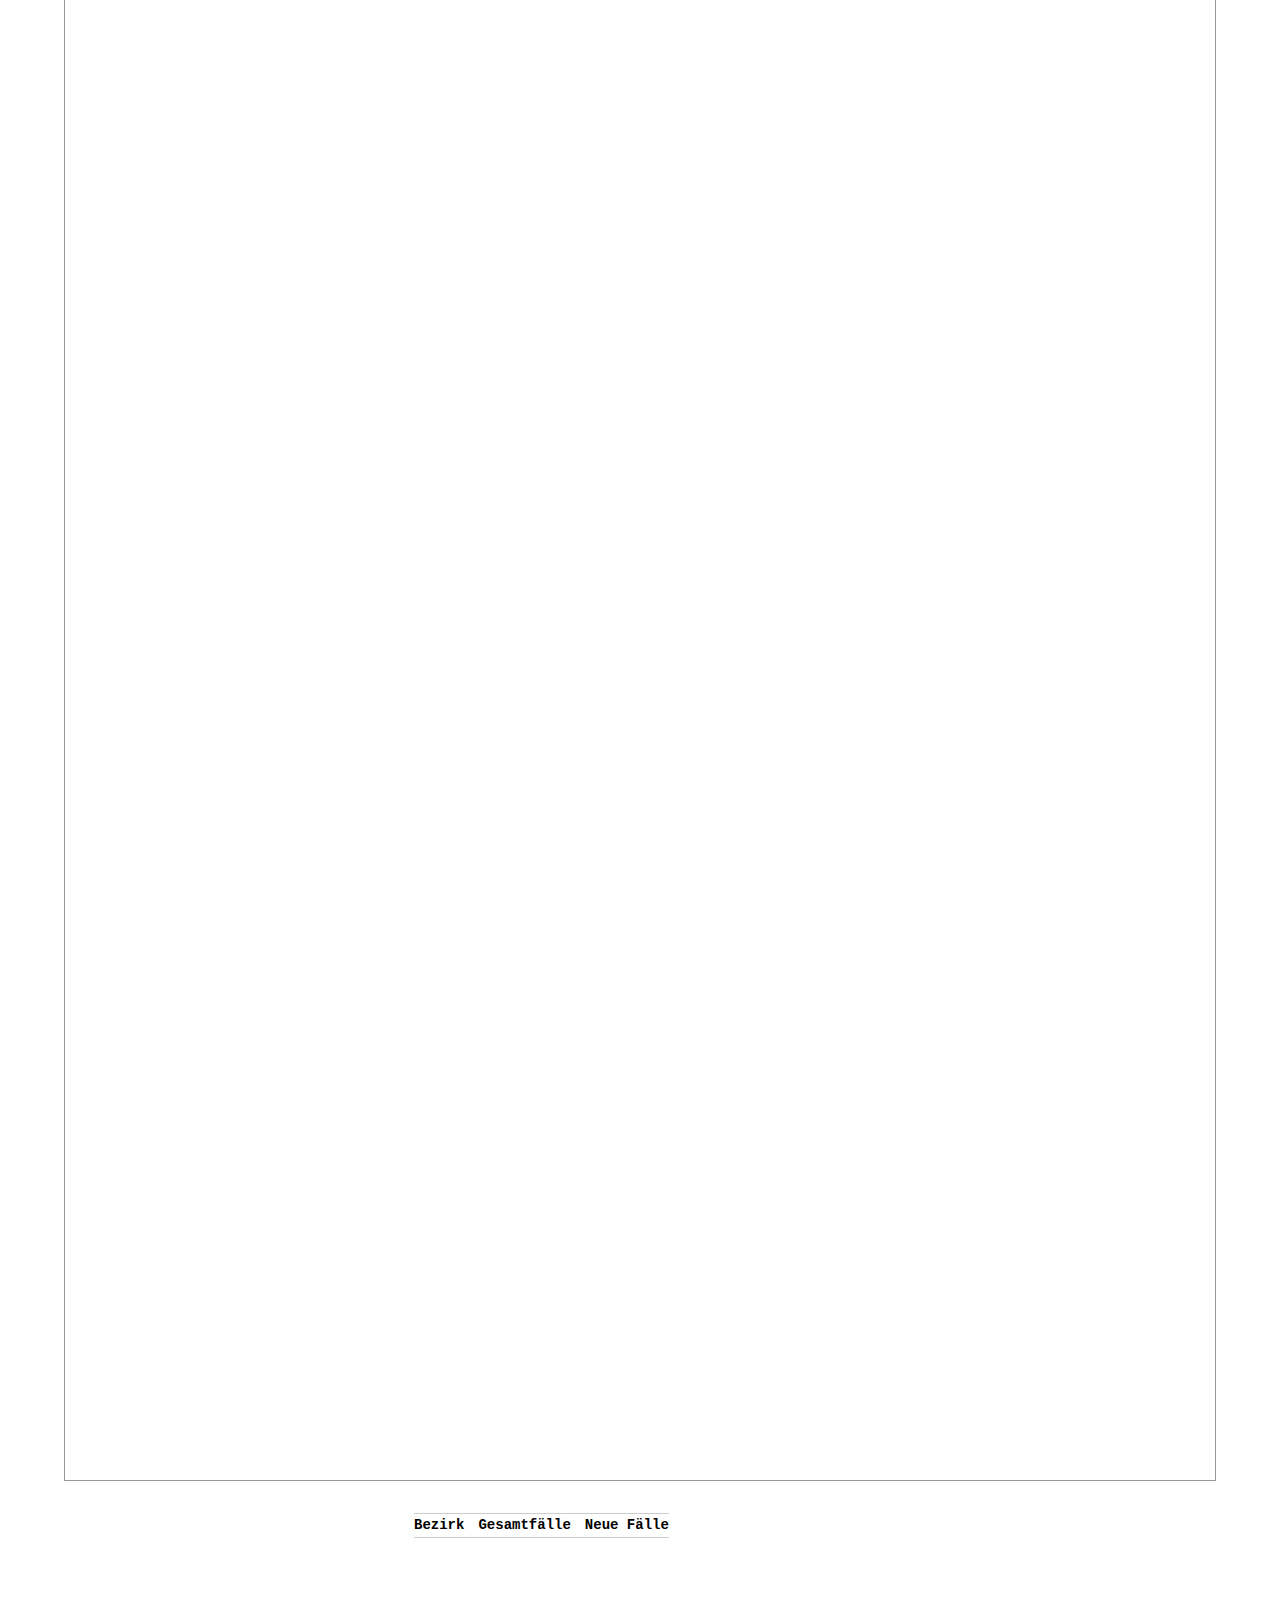
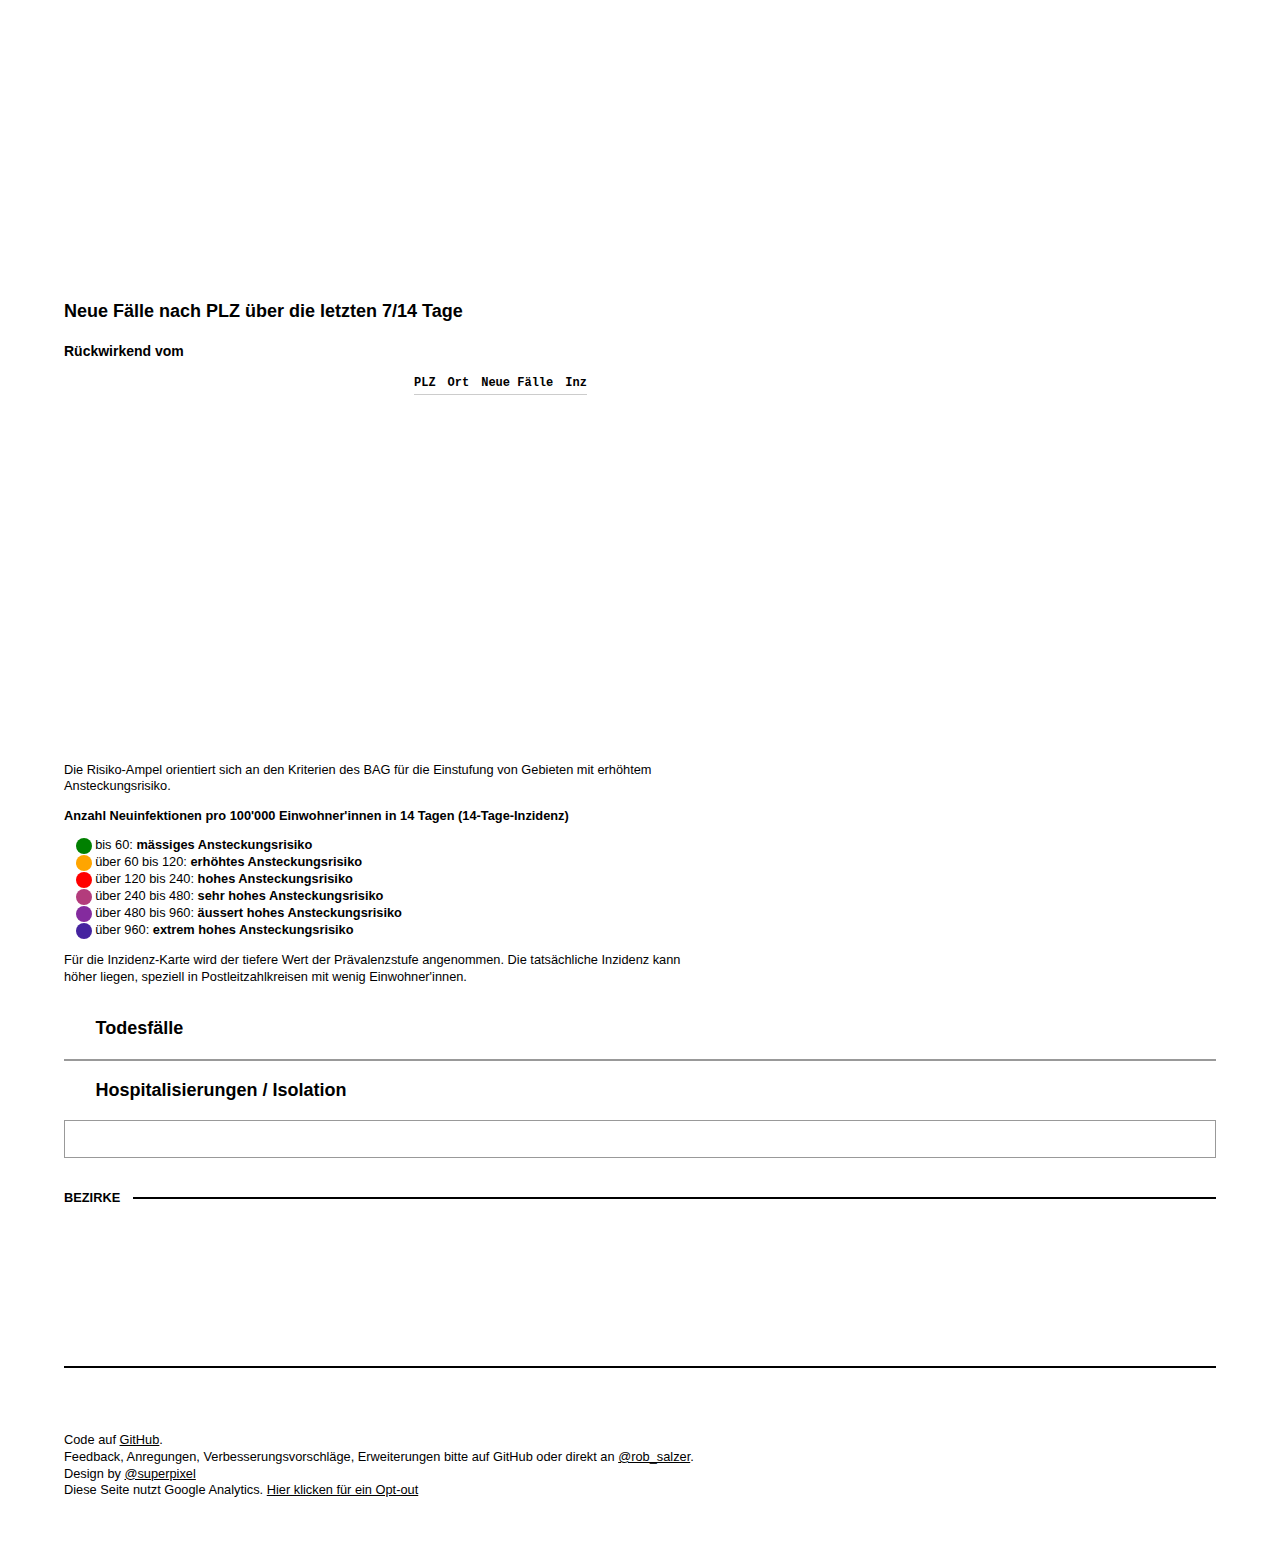
==== commit 672a49b7: "adjust style of legend" ====
--- a/development.html
+++ b/development.html
@@ -134,20 +134,23 @@
           </div>
         </article>
         <article>
-          <div>
-            Die Risiko-Ampel orientiert sich an den Kriterien des BAG für die Einstufung von Gebieten mit erhöhtem Ansteckungsrisiko.
-            <p class="notes">Für die Inzidenz-Karte wird der tiefere Wert der Prävalenzstufe angenommen. Die tatsächliche Inzidenz kann höher liegen, speziell in Postleitzahlkreisen mit wenig Einwohner'innen.</p>
-          </div>
-
-          <h3>Anzahl Neuinfektionen pro 100'000 Einwohner'innen in 14 Tagen (14-Tage-Inzidenz)</h3>
-          <ul class="legend">
-            <li><span class="risk low">&nbsp;</span> <span>bis 60: <strong>mässiges Ansteckungsrisiko</strong></span></li>
-            <li><span class="risk medium">&nbsp;</span> <span>über 60 bis 120: <strong>erhöhtes Ansteckungsrisiko</strong></span></li>
-            <li><span class="risk high">&nbsp;</span> <span>über 120 bis 240: <strong>hohes Ansteckungsrisiko</strong></span></li>
-            <li><span class="risk higher">&nbsp;</span> <span>über 240 bis 480: <strong>sehr hohes Ansteckungsrisiko</strong></span></li>
-            <li><span class="risk highest">&nbsp;</span> <span>über 480 bis 960: <strong>äussert hohes Ansteckungsrisiko</strong></span></li>
-            <li><span class="risk extreme">&nbsp;</span> <span>über 960: <strong>extrem hohes Ansteckungsrisiko</strong></span></li>
-          </ul>
+          <div class="notes">
+            <p>
+              Die Risiko-Ampel orientiert sich an den Kriterien des BAG für die Einstufung von Gebieten mit erhöhtem Ansteckungsrisiko.
+            </p>
+            <p><b>Anzahl Neuinfektionen pro 100'000 Einwohner'innen in 14 Tagen (14-Tage-Inzidenz)</b></p>
+            <ul class="legend">
+              <li><span class="risk low">&nbsp;</span> <span>bis 60: <strong>mässiges Ansteckungsrisiko</strong></span></li>
+              <li><span class="risk medium">&nbsp;</span> <span>über 60 bis 120: <strong>erhöhtes Ansteckungsrisiko</strong></span></li>
+              <li><span class="risk high">&nbsp;</span> <span>über 120 bis 240: <strong>hohes Ansteckungsrisiko</strong></span></li>
+              <li><span class="risk higher">&nbsp;</span> <span>über 240 bis 480: <strong>sehr hohes Ansteckungsrisiko</strong></span></li>
+              <li><span class="risk highest">&nbsp;</span> <span>über 480 bis 960: <strong>äussert hohes Ansteckungsrisiko</strong></span></li>
+              <li><span class="risk extreme">&nbsp;</span> <span>über 960: <strong>extrem hohes Ansteckungsrisiko</strong></span></li>
+            </ul>
+            <p>
+              Für die Inzidenz-Karte wird der tiefere Wert der Prävalenzstufe angenommen. Die tatsächliche Inzidenz kann höher liegen, speziell in Postleitzahlkreisen mit wenig Einwohner'innen.
+            </p>
+          </div>
         </article>
         <!-- <article id="age">
           <h3 class="flag ZH">Altersverteilung</h3>
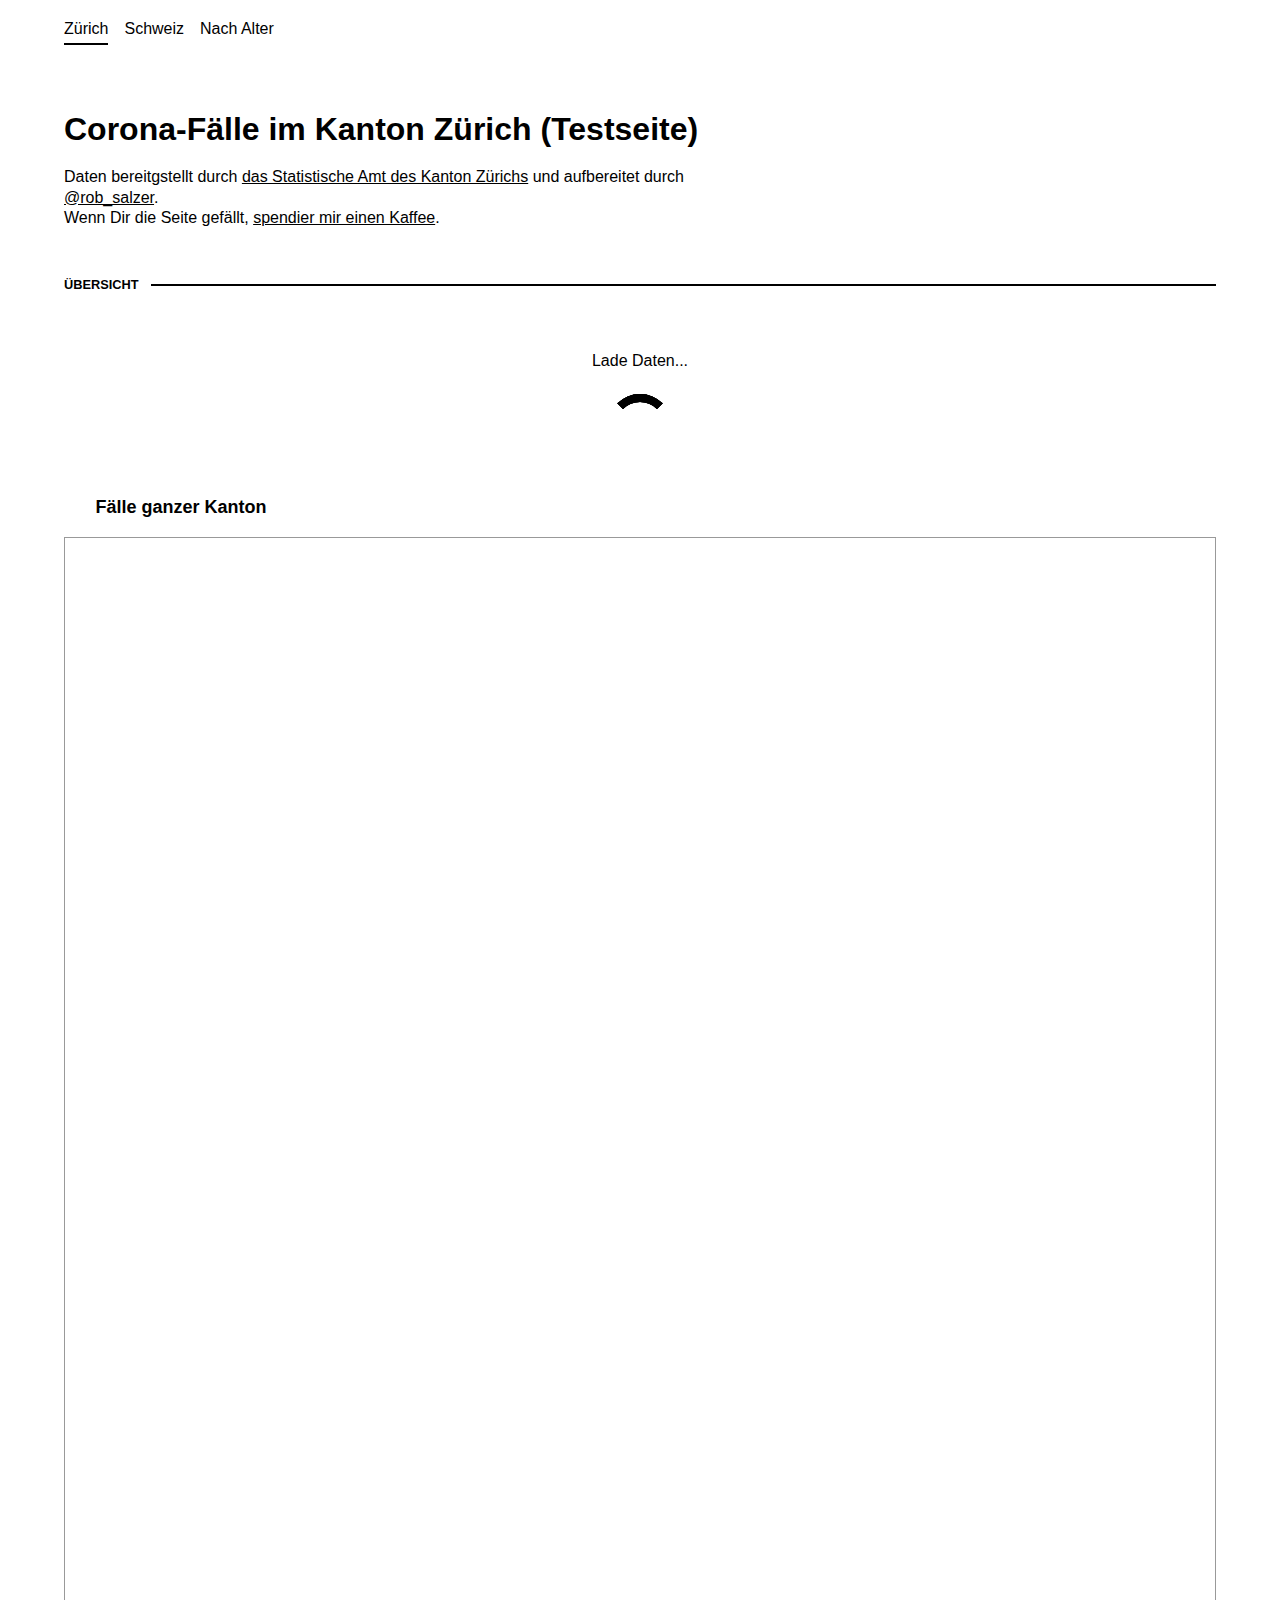
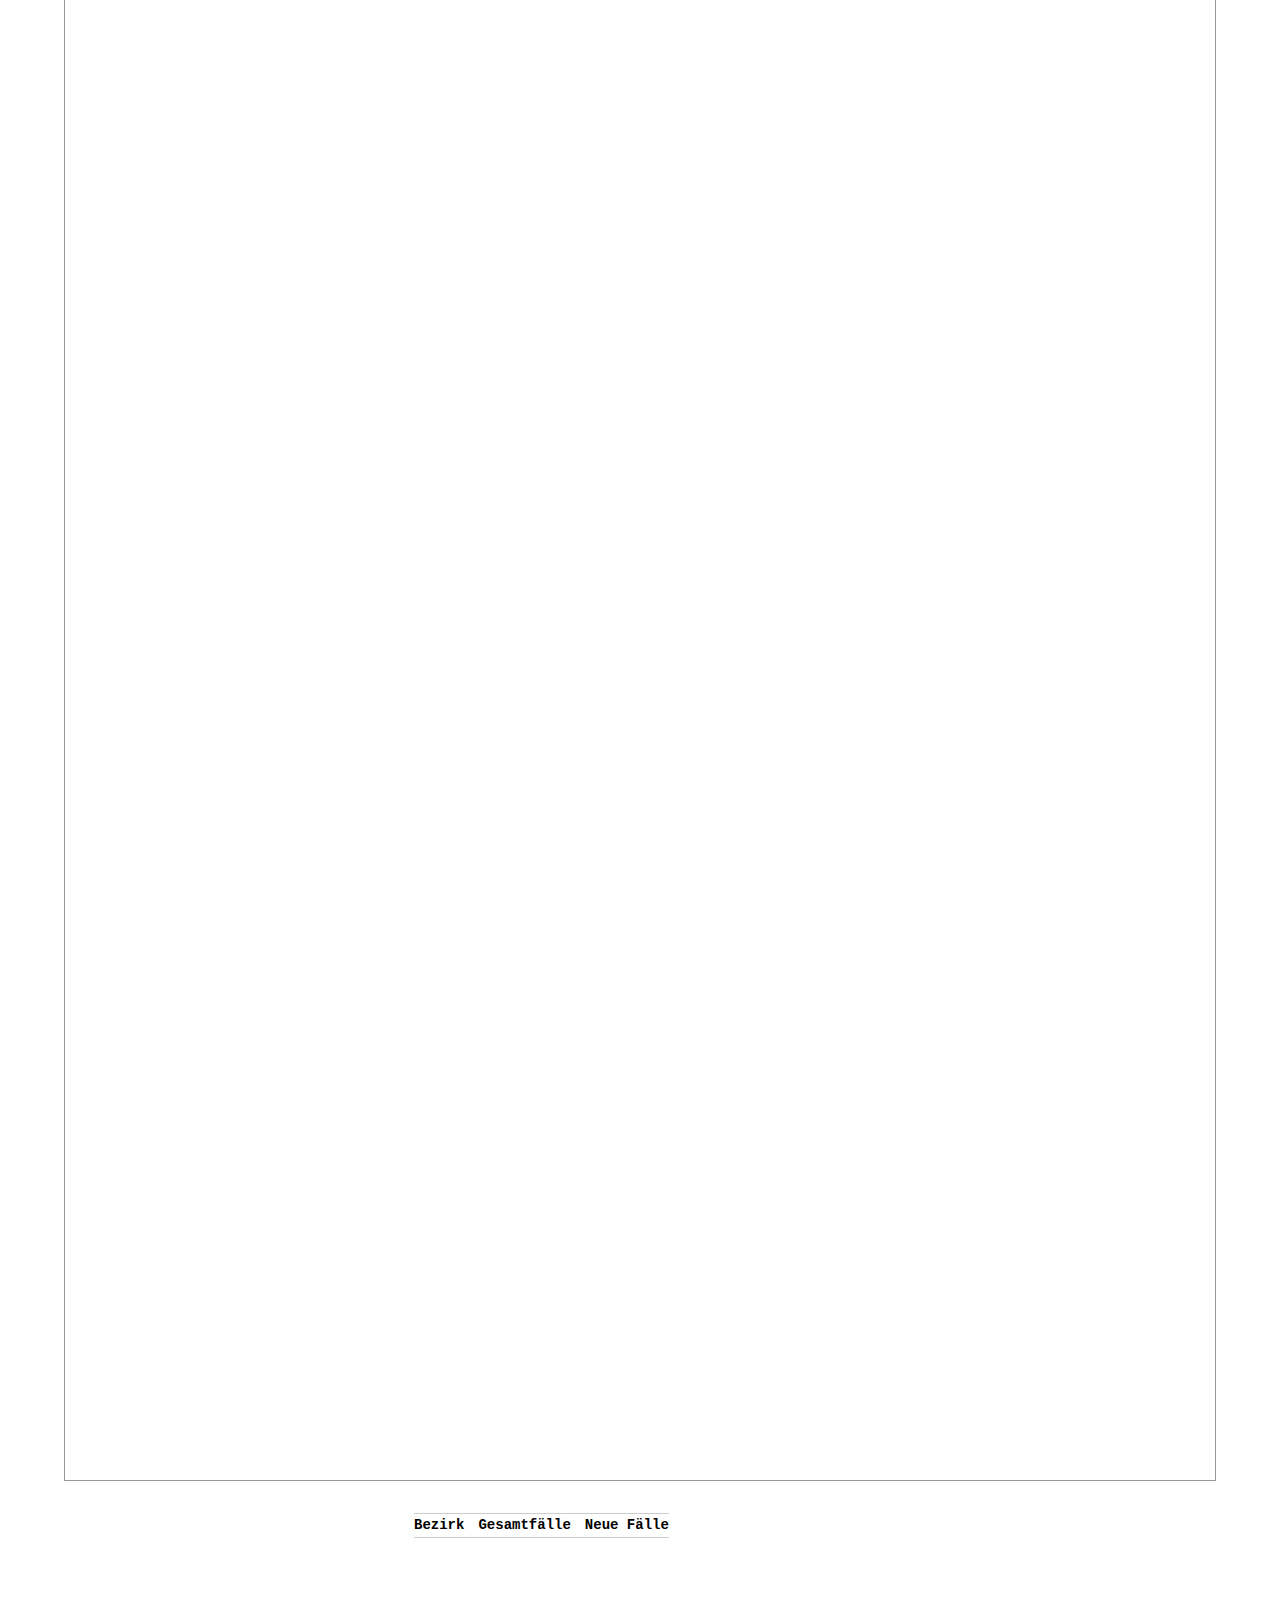
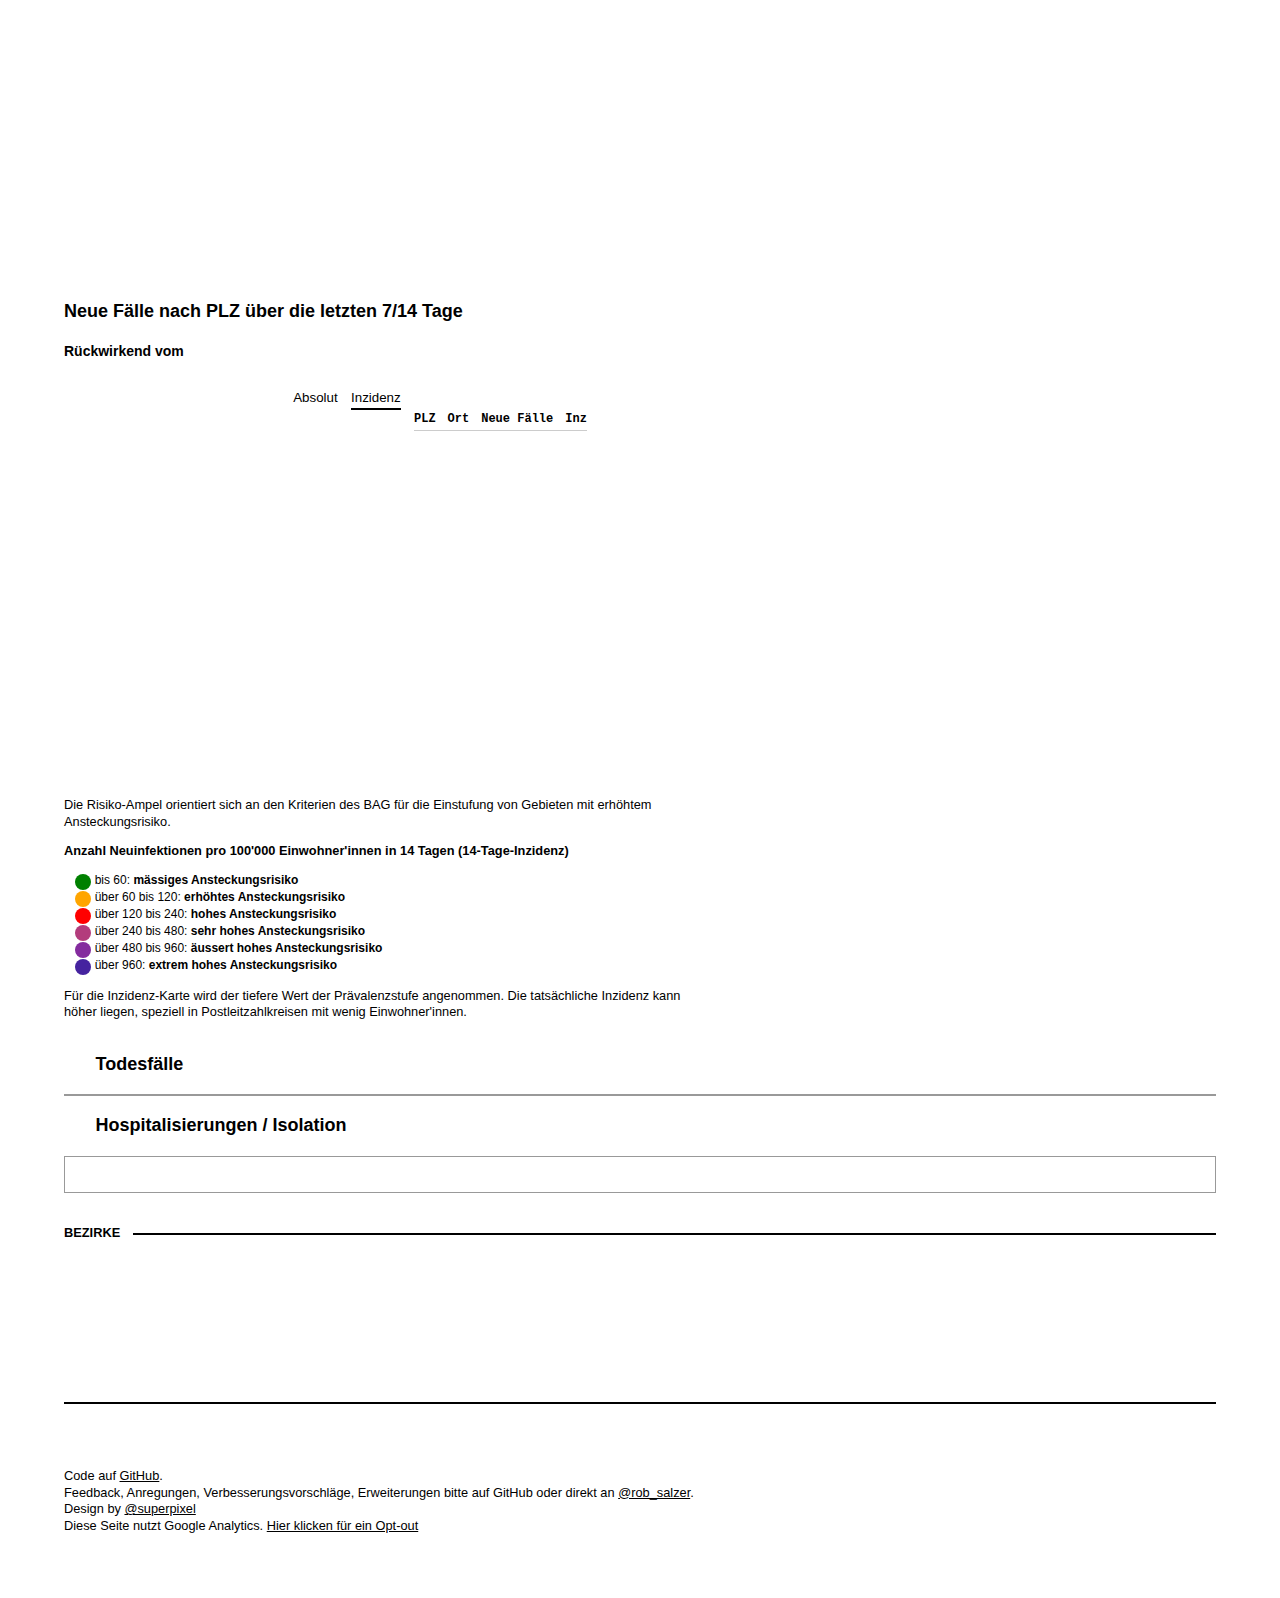
==== commit 992660d6: "add switch for table" ====
--- a/development.html
+++ b/development.html
@@ -114,12 +114,16 @@
             </table>
           </div> -->
           <h4 id="lastPLZSubtitle">Rückwirkend vom </h4>
+          <div class="svgButtons">
+            <button class="chartButton active" id="incbutton">Inzidenz</button>
+            <button class="chartButton" id="absbutton">Absolut</button>
+          </div>
           <div class="svg-group">
             <svg id="plzsvg" width="350" height="350"></svg>
             <div class="tableFixHead" id="scrolldiv">
               <table id="plztable" class="tableFixHead">
                 <thead>
-                  <tr>
+                  <tr id="plzheadtr">
                     <th>PLZ</th>
                     <th>Ort</th>
                     <th colspan="2">Neue Fälle</th>
--- a/style.css
+++ b/style.css
@@ -117,6 +117,13 @@
 #confirmed, #plztable {
   float: right;
 }
+.svgButtons {
+  width: 350px;
+  clear: both;
+}
+.svgButton {
+  float: right;
+}
 svg {
 
 }
@@ -214,6 +221,10 @@
     z-index: 1;
 }
 @media (max-width: 660px) {
+  table td,
+	table th {
+		padding: 0.2em 0.3em;
+	}
 	.state-indicator {
 	   z-index: 2;
 	}
@@ -336,7 +347,7 @@
 	overflow-x: scroll;
 	/* min-width: 1800px; */
 	width: 100%
-    clear: both;
+  clear: both;
 }
 .zh .chartButtons {
   min-width: 2500px;
@@ -496,6 +507,7 @@
 
 .legend {
 	list-style: none;
+  font-size: 12px;
 }
 
 
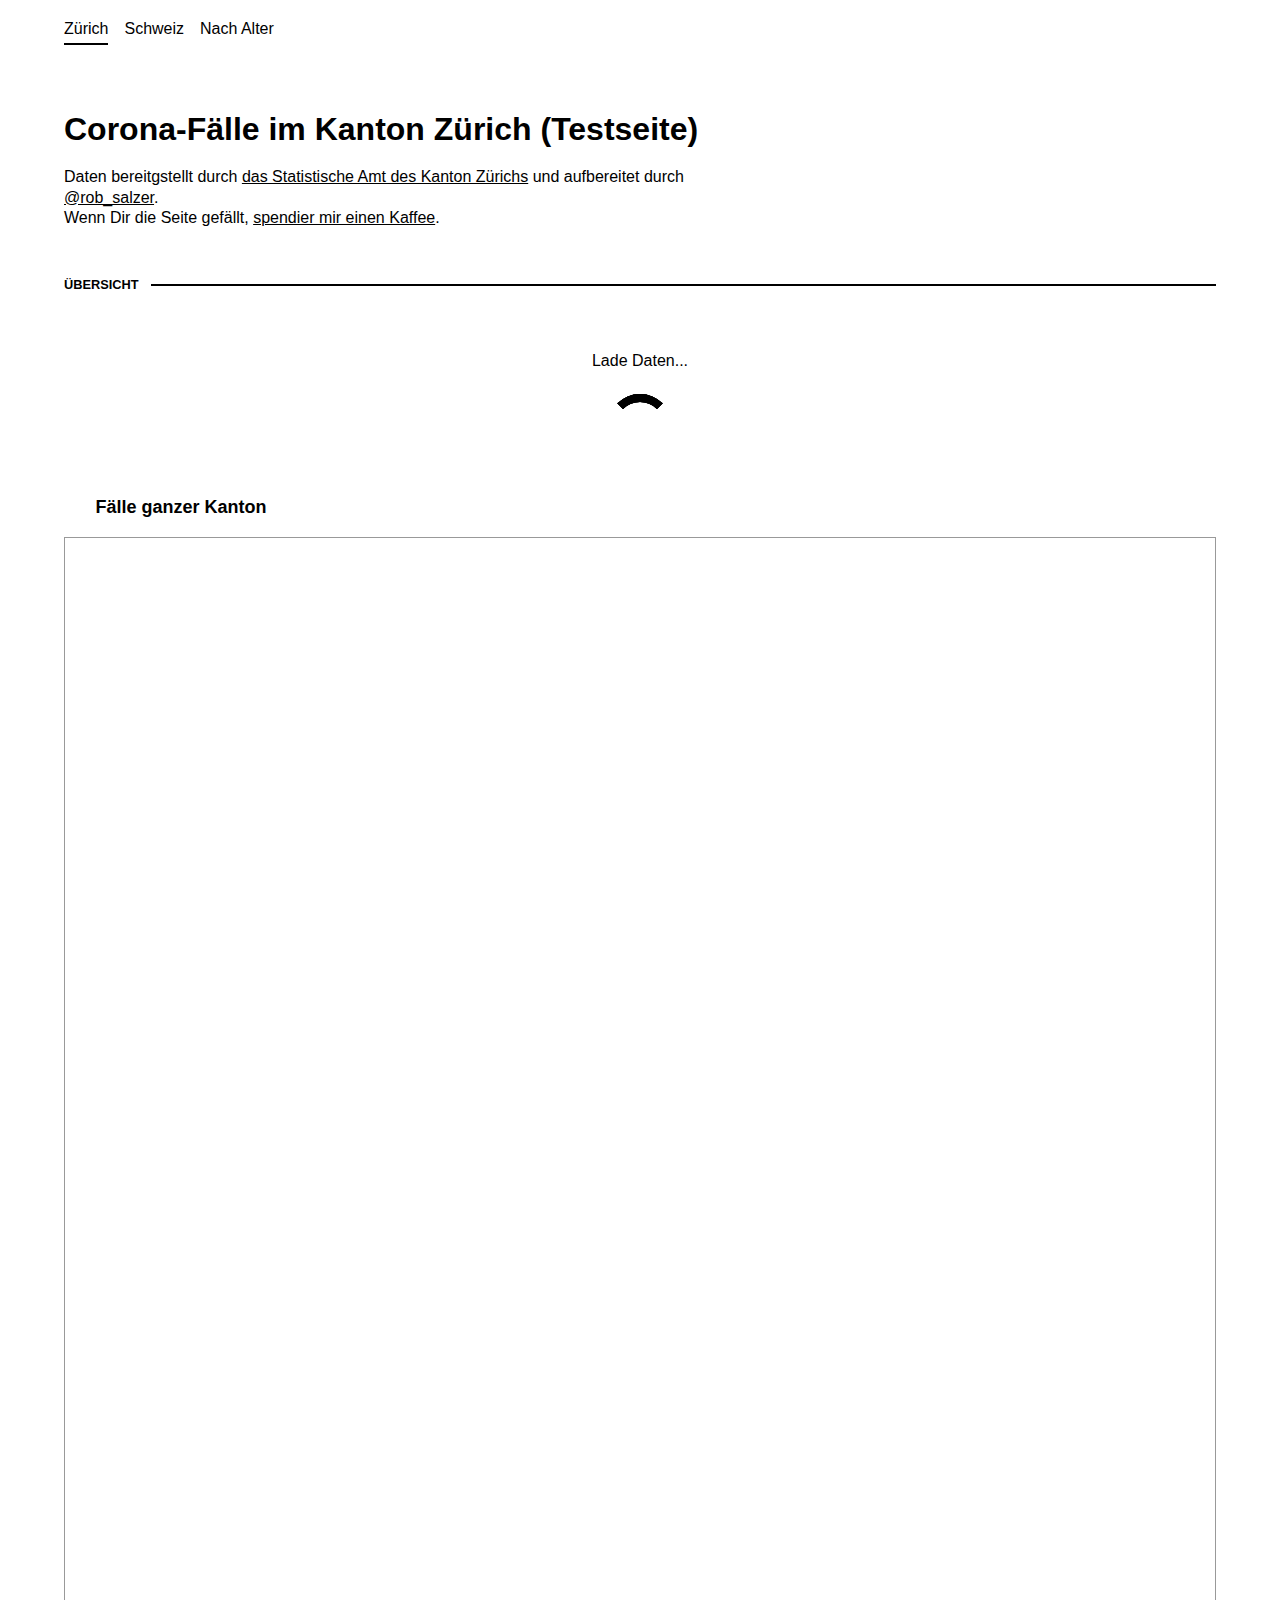
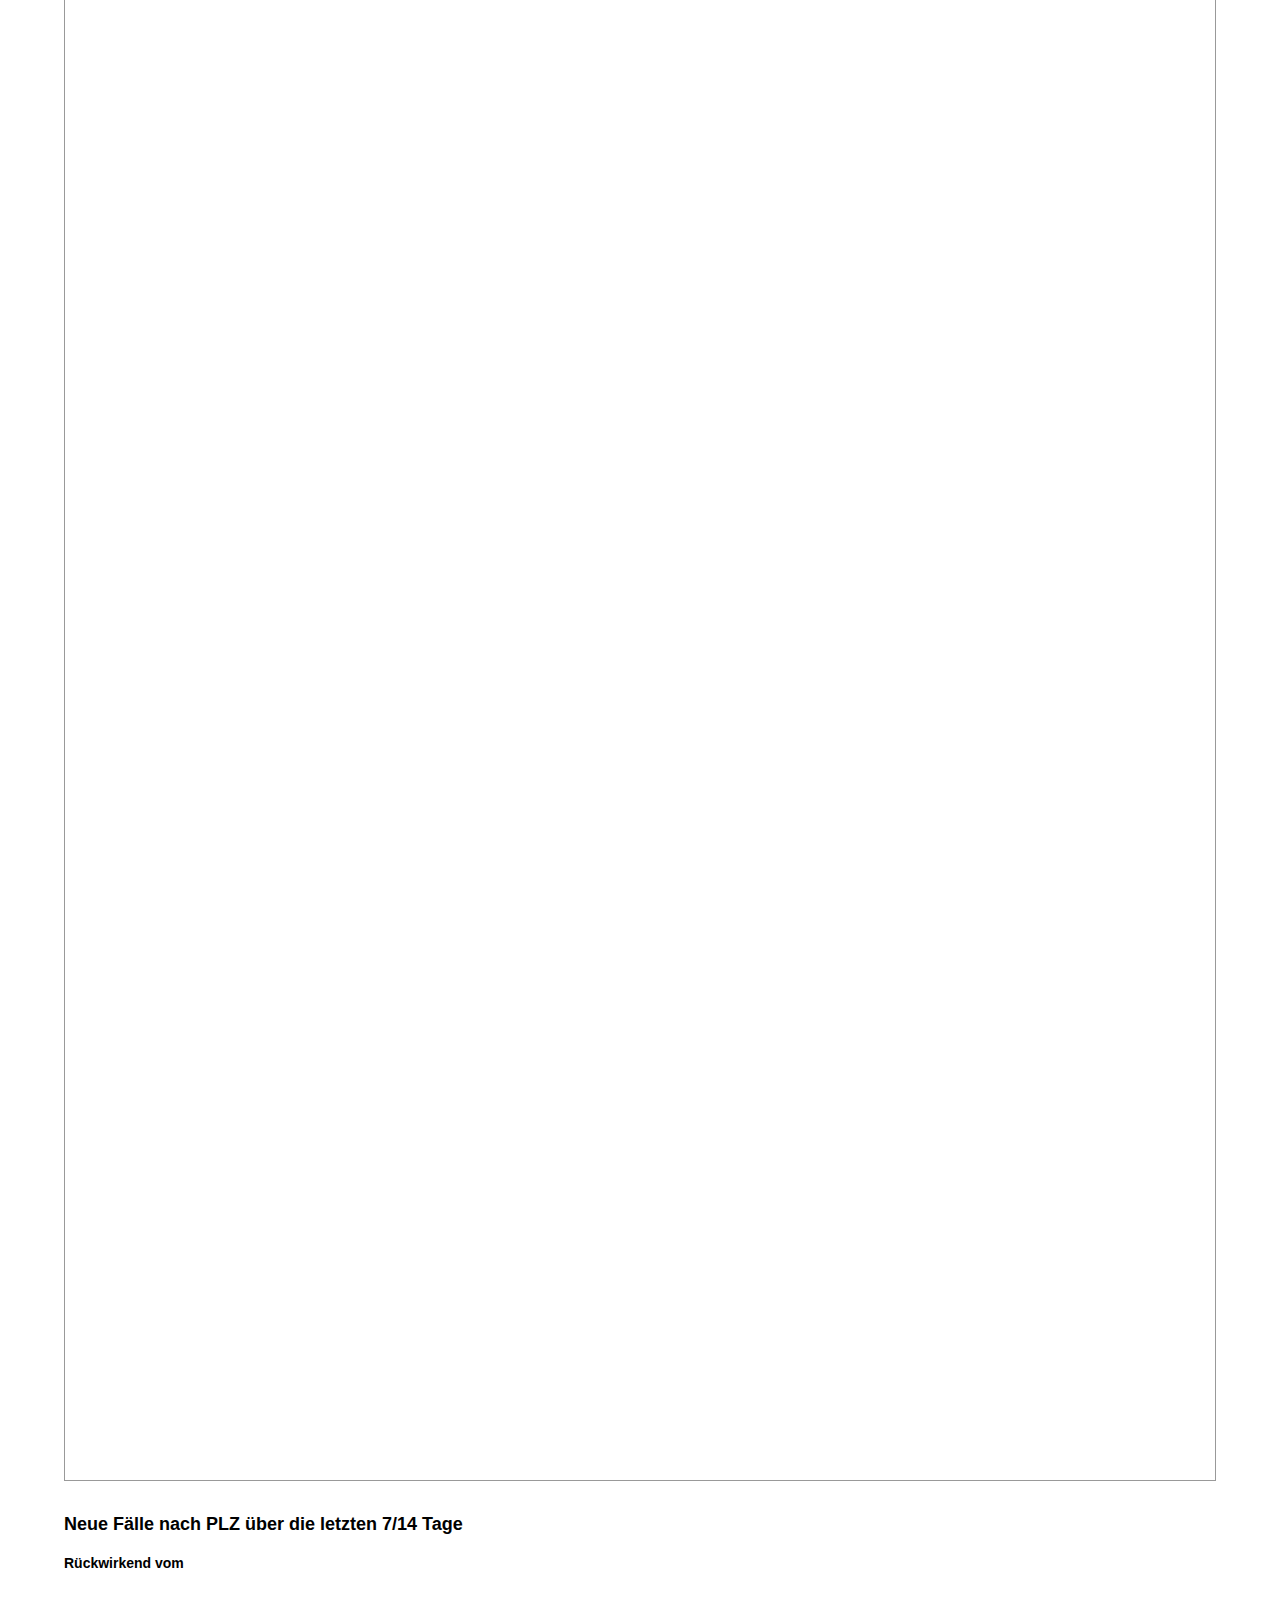
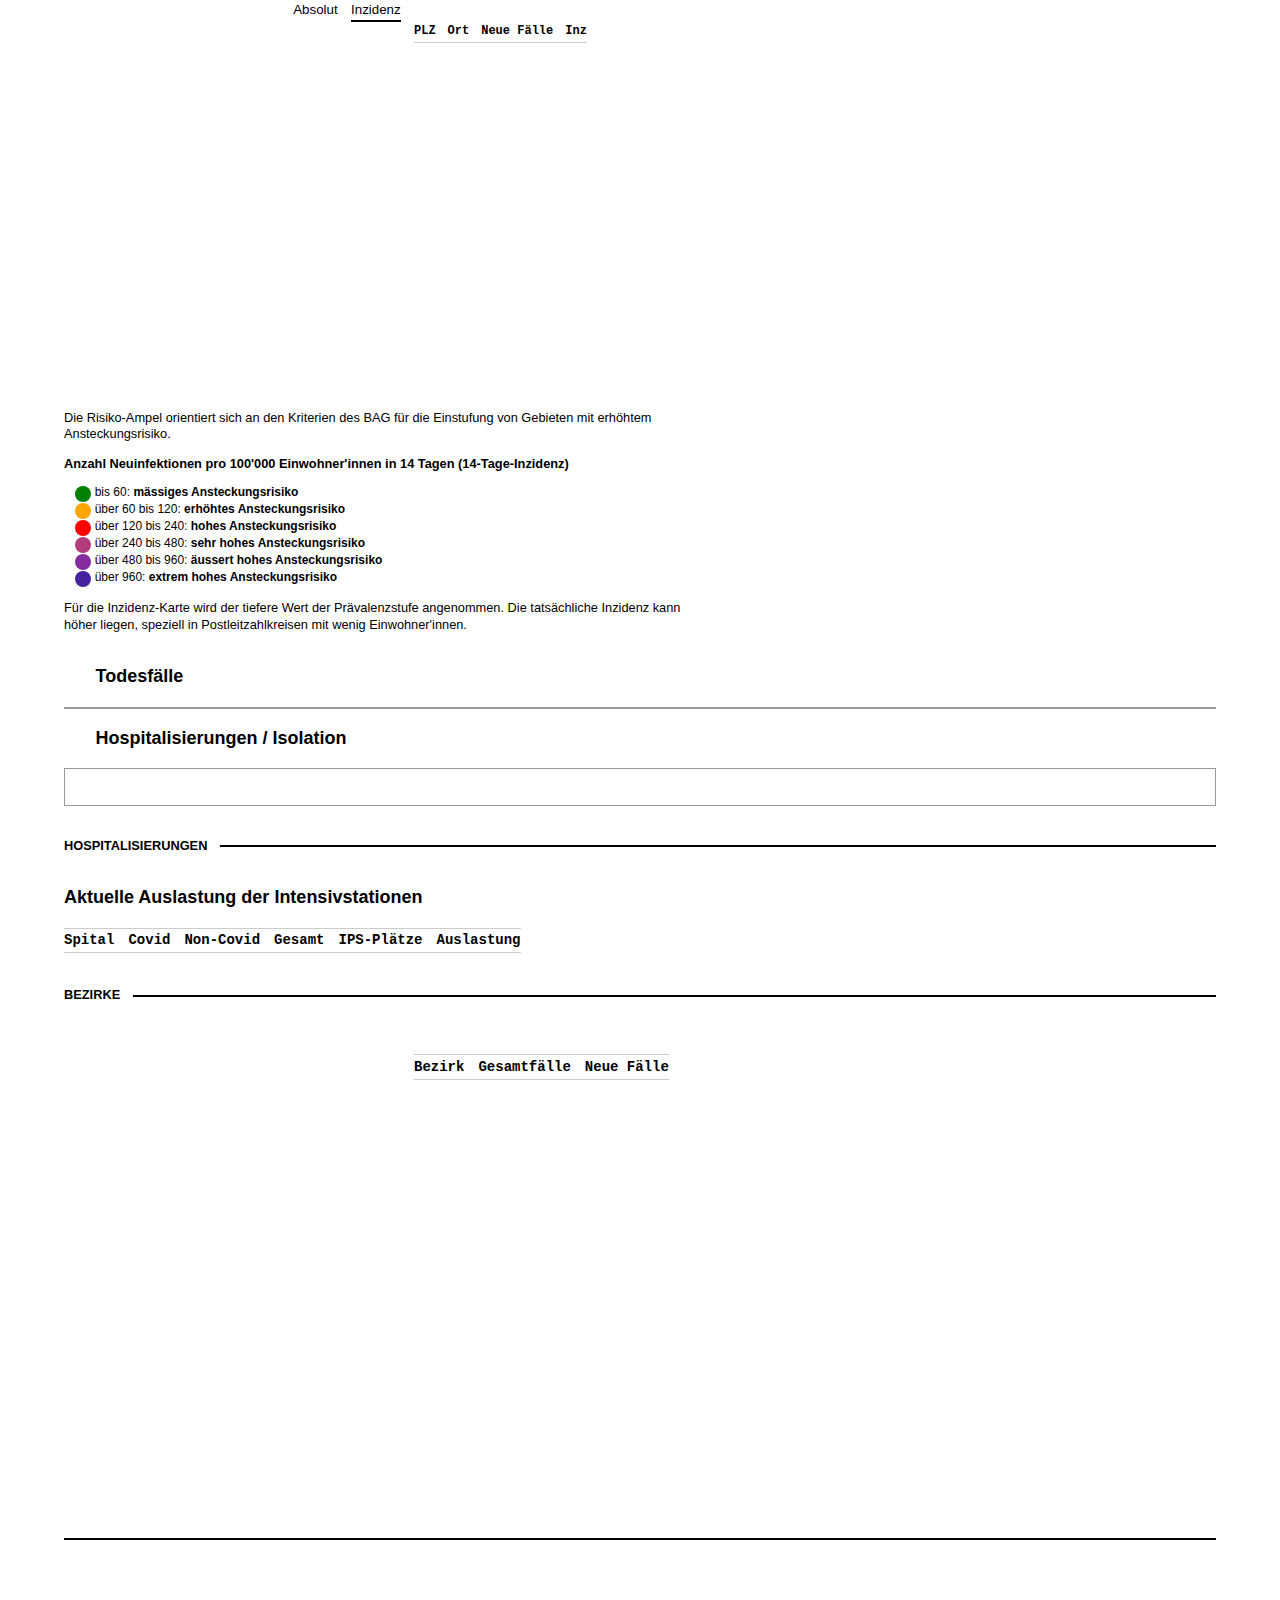
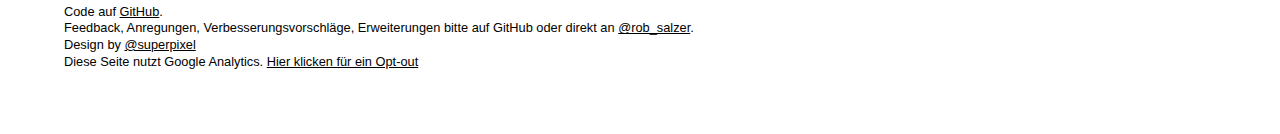
==== commit 17227c13: "add spitalauslastung" ====
--- a/development.html
+++ b/development.html
@@ -72,29 +72,6 @@
         </div>
       </article>
         <article>
-          <h3 id="lastTitle"></h3>
-          <div class="svg-group">
-          <svg id="bezirkssvg" width="350" height="350"></svg>
-          <table id="confirmed">
-						<thead>
-							<tr>
-								<th>Bezirk</th>
-								<th>Gesamtfälle</th>
-                <th>Neue Fälle</th>
-							</tr>
-						</thead>
-						<tbody id="confirmed_1">
-              <!--tr>
-								<td><a class="flag flag-icon-ch flag-icon-squared" href="#detail_SO">SO</a></td>
-								<td>2020-03-26</td>
-								<td>141</td>
-								<td><a href="https://corona.so.ch/">↗</a></td>
-							</tr -->
-            </tbody>
-          </table>
-        </div>
-        </article>
-        <article>
           <h3 id="lastPLZTitle">Neue Fälle nach PLZ über die letzten 7/14 Tage</h3>
           <!-- <h4>Änderungen</h4>
           <div class="table-group">
@@ -185,10 +162,55 @@
           </div>
         </article>
     </section>
+    <section id="hospitalisationdetails">
+      <header>
+  			<h2>Hospitalisierungen</h2>
+      </header>
+      <h3 id="hospitalisierungstitle">Aktuelle Auslastung der Intensivstationen</h3>
+      <div class="table-group">
+        <table>
+          <thead>
+            <tr>
+              <th>Spital</th>
+              <th>Covid</th>
+              <th>Non-Covid</th>
+              <th>Gesamt</the>
+              <th>IPS-Plätze</th>
+              <th>Auslastung</th>
+            </tr>
+          </thead>
+          <tbody id="hospitalisationtable">
+          </tbody>
+        </table>
+      </div>
+    </section>
     <section id="detail">
       <header>
   			<h2>Bezirke</h2>
       </header>
+      <article>
+        <h3 id="lastTitle"></h3>
+        <div class="svg-group">
+        <svg id="bezirkssvg" width="350" height="350"></svg>
+        <table id="confirmed">
+          <thead>
+            <tr>
+              <th>Bezirk</th>
+              <th>Gesamtfälle</th>
+              <th>Neue Fälle</th>
+            </tr>
+          </thead>
+          <tbody id="confirmed_1">
+            <!--tr>
+              <td><a class="flag flag-icon-ch flag-icon-squared" href="#detail_SO">SO</a></td>
+              <td>2020-03-26</td>
+              <td>141</td>
+              <td><a href="https://corona.so.ch/">↗</a></td>
+            </tr -->
+          </tbody>
+        </table>
+      </div>
+      </article>
 
     </section>
   </main>
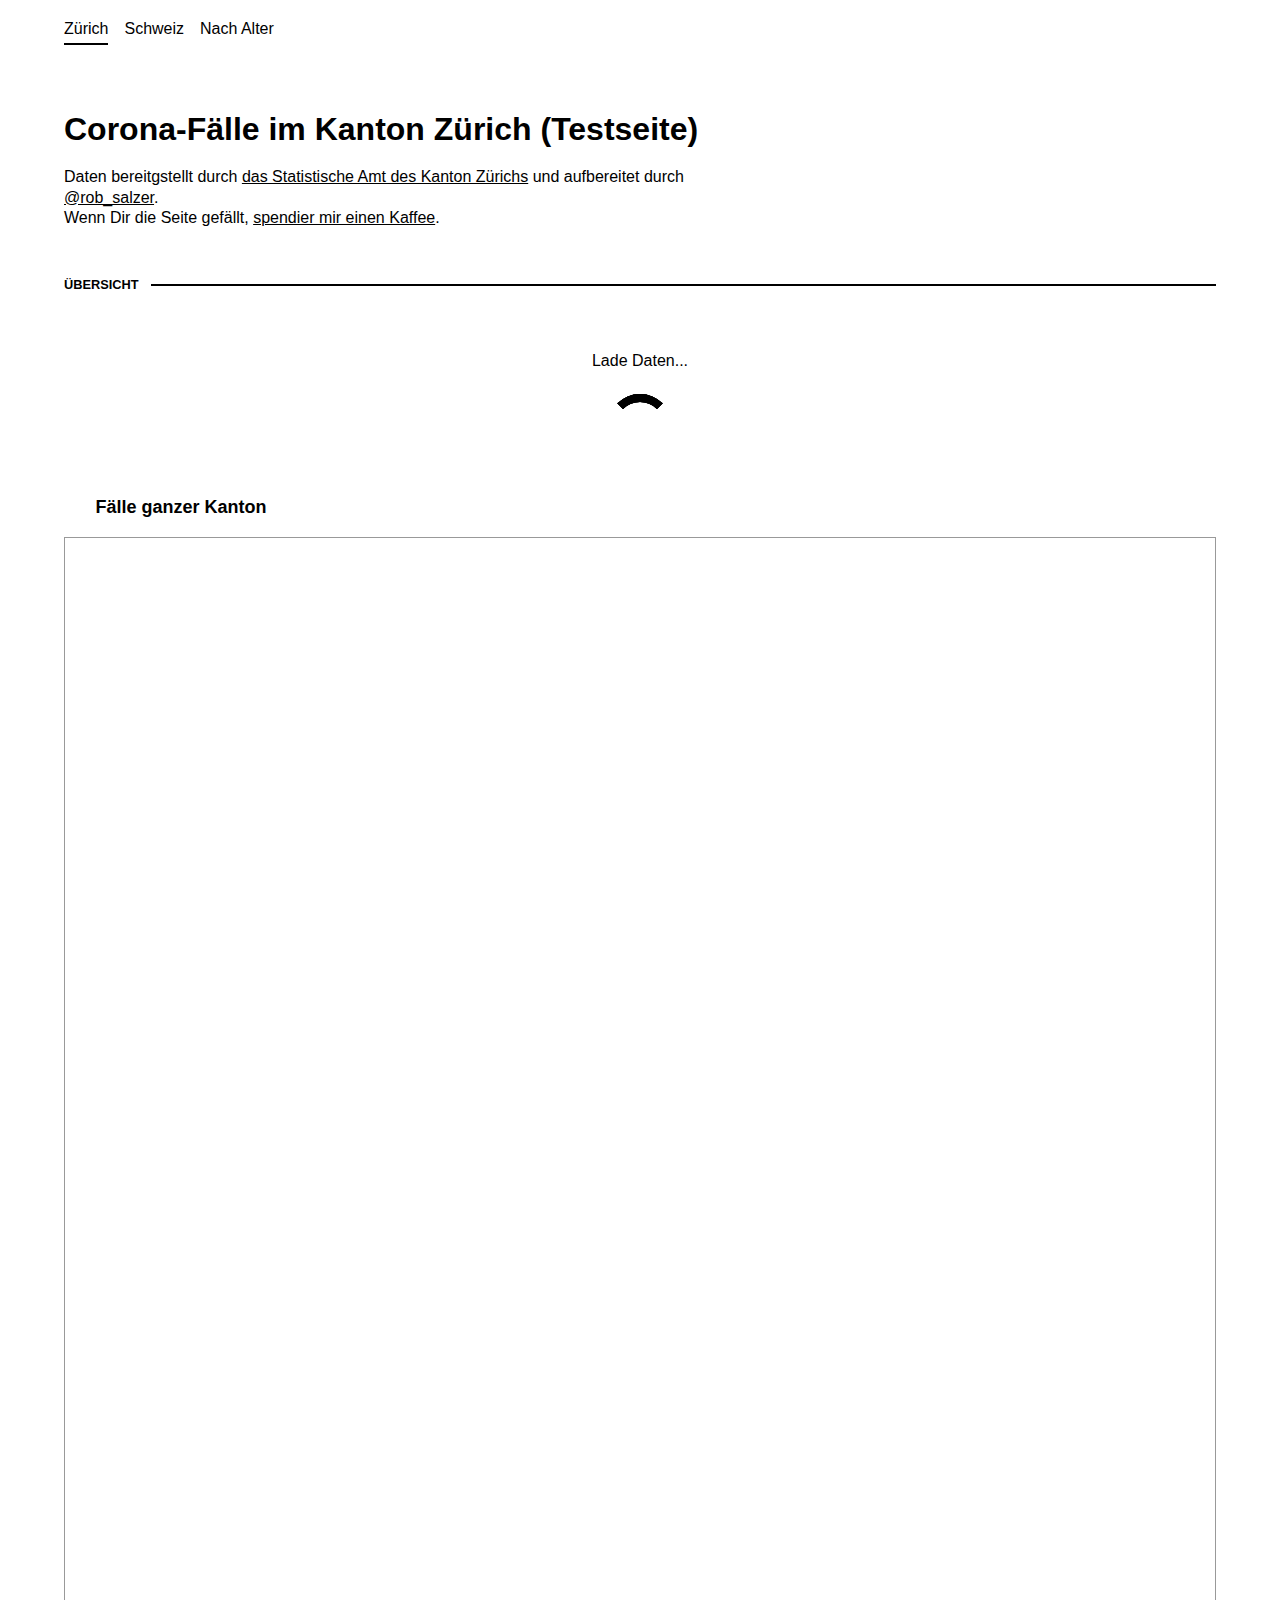
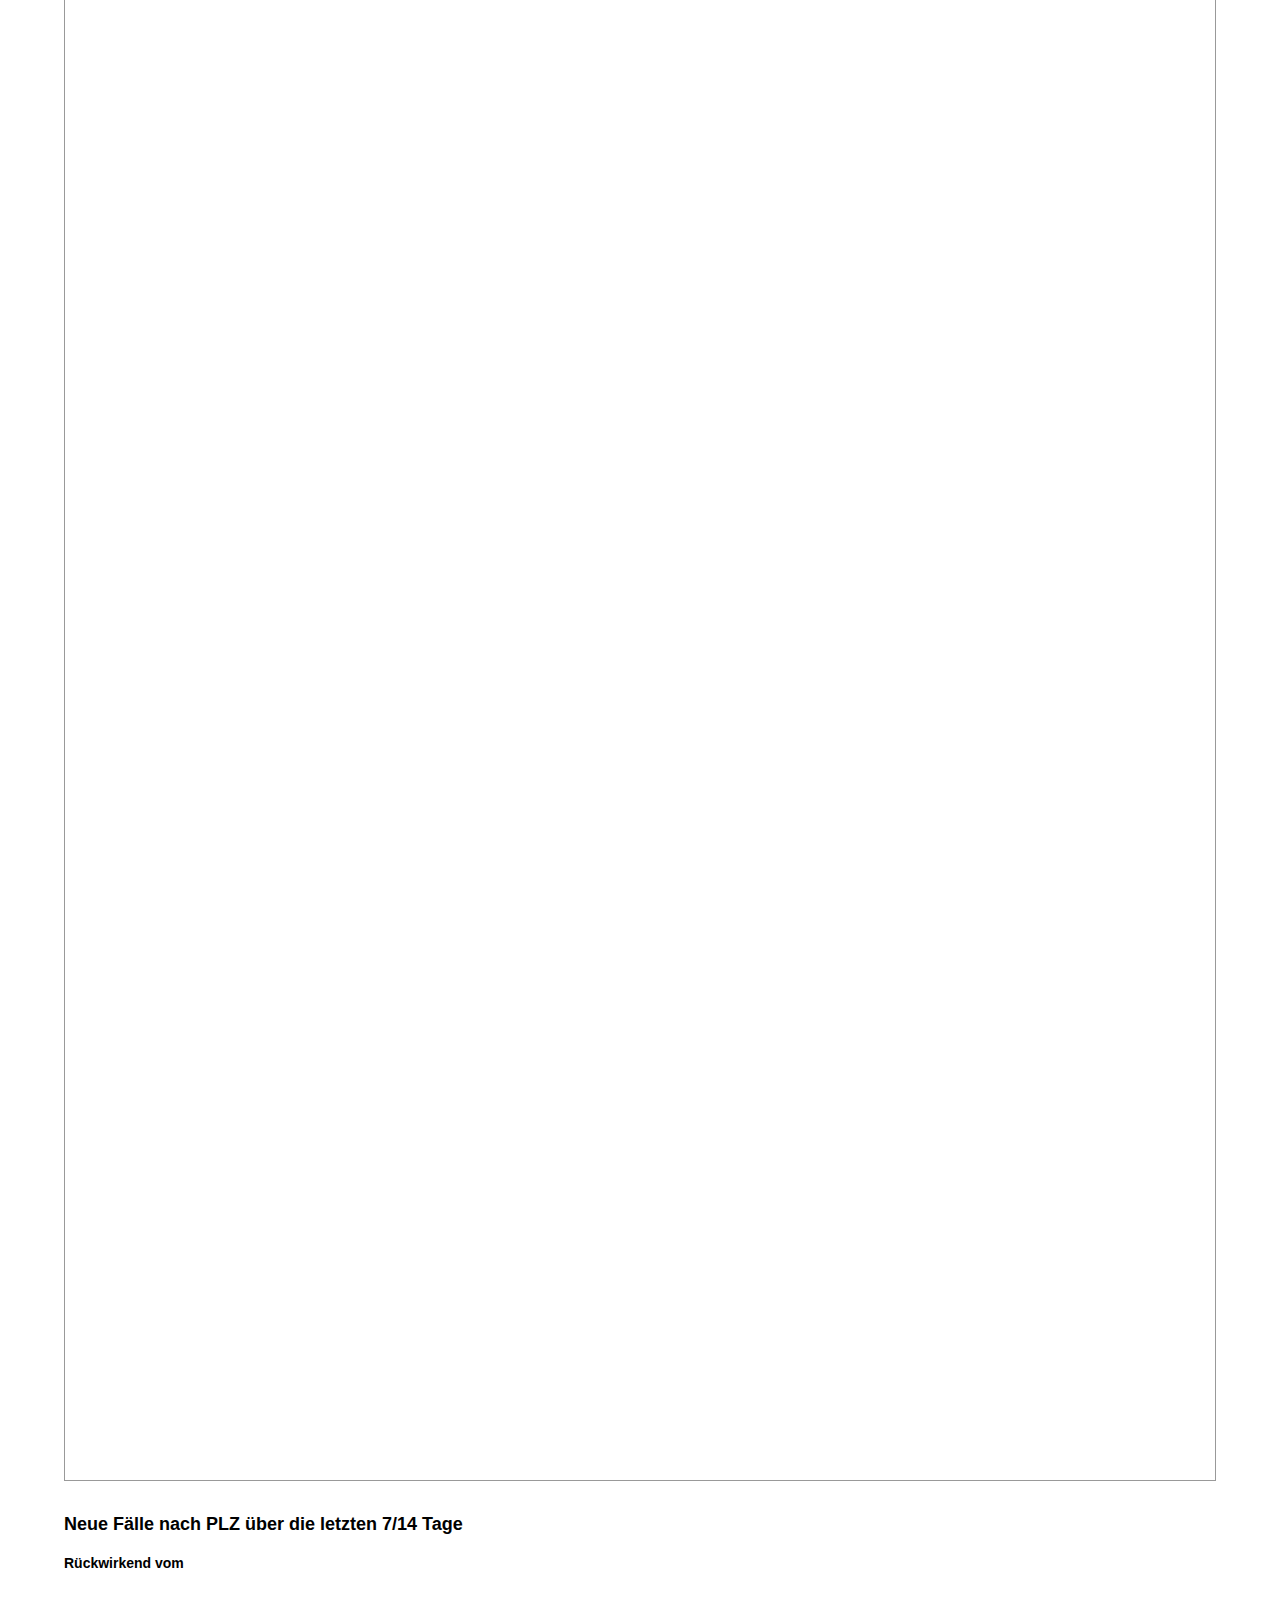
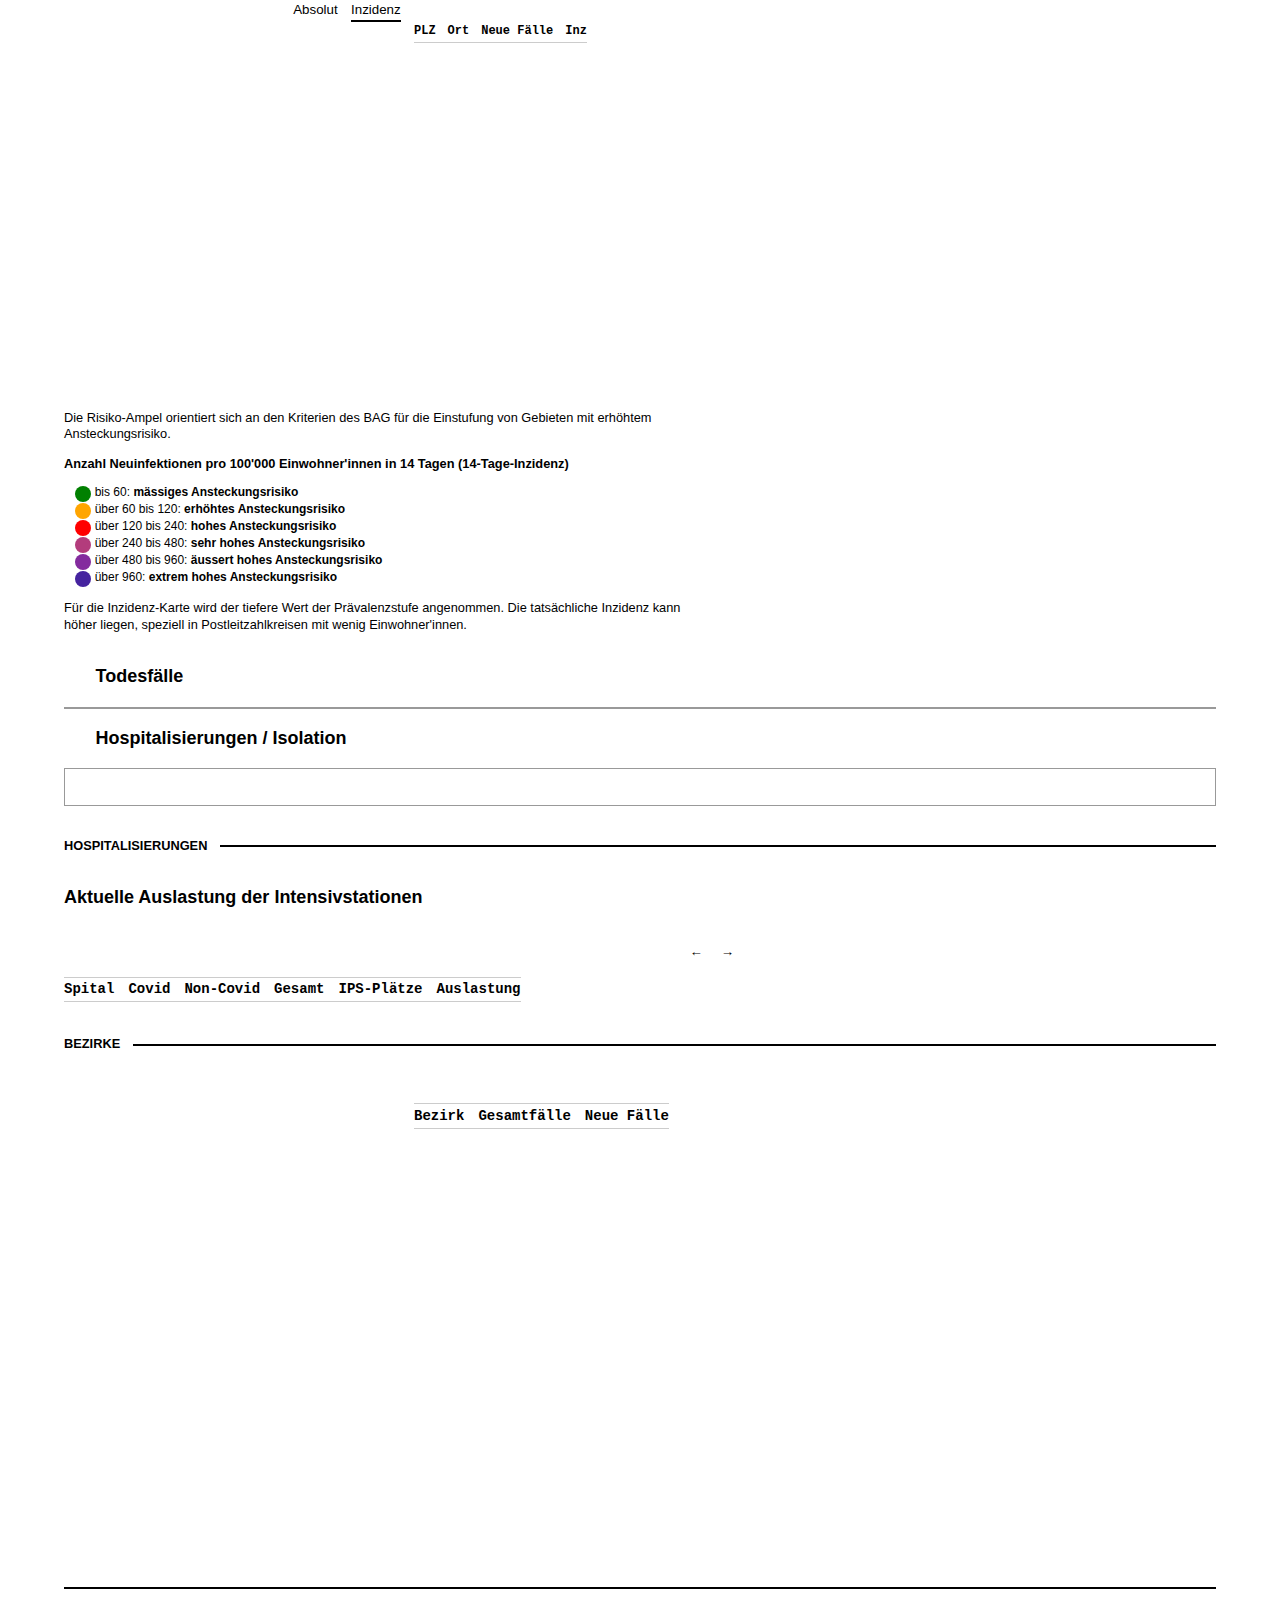
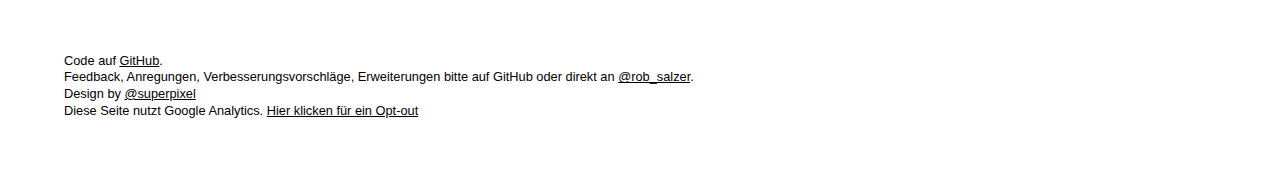
==== commit db45426a: "add spitalauslastung" ====
--- a/development.html
+++ b/development.html
@@ -167,6 +167,10 @@
   			<h2>Hospitalisierungen</h2>
       </header>
       <h3 id="hospitalisierungstitle">Aktuelle Auslastung der Intensivstationen</h3>
+      <div class="rightButtonDiv">
+            <button class="internationalButton rightButton" onclick="hospBackward()">&#8592;&#xFE0E;</button>
+            <button class="internationalButton rightButton" onclick="hospForward();">&#8594;&#xFE0E;</button>
+      </div>
       <div class="table-group">
         <table>
           <thead>
--- a/style.css
+++ b/style.css
@@ -3,6 +3,7 @@
     color-scheme: light dark;
     --color-main: #000;
     --color-background: #fff;
+    --maxwidth: 700px;
 }
 @media (prefers-color-scheme: dark) {
     :root {
@@ -510,6 +511,41 @@
   font-size: 12px;
 }
 
+.rightButtonDiv {
+   max-width: 670px;
+   text-align: right;
+}
+.internationalButton {
+    clear: both;
+}
+.internationalButton {
+    margin: 1em 1em 1em 0;
+    padding: 0.2em 0;
+	  color: var(--color-main);
+    background-color: transparent;
+    border: 0;
+	  border-bottom: 2px solid transparent;
+    cursor: pointer;
+    text-decoration: none;
+    text-decoration: capitalize;
+    color: var(--color-main);
+}
+.rightButtonDiv button:last-child {
+  margin: 1em 0em 1em 0;
+}
+.internationalButton:hover {
+	border-bottom: 2px solid #000;
+	border-color: var(--color-main);
+}
+.internationalButton:focus {
+    outline: none;
+}
+.internationalButton.active {
+	cursor: default;
+	border-bottom: 2px solid #000;
+	border-color: var(--color-main);
+}
+
 
 /* Spinner: */
 
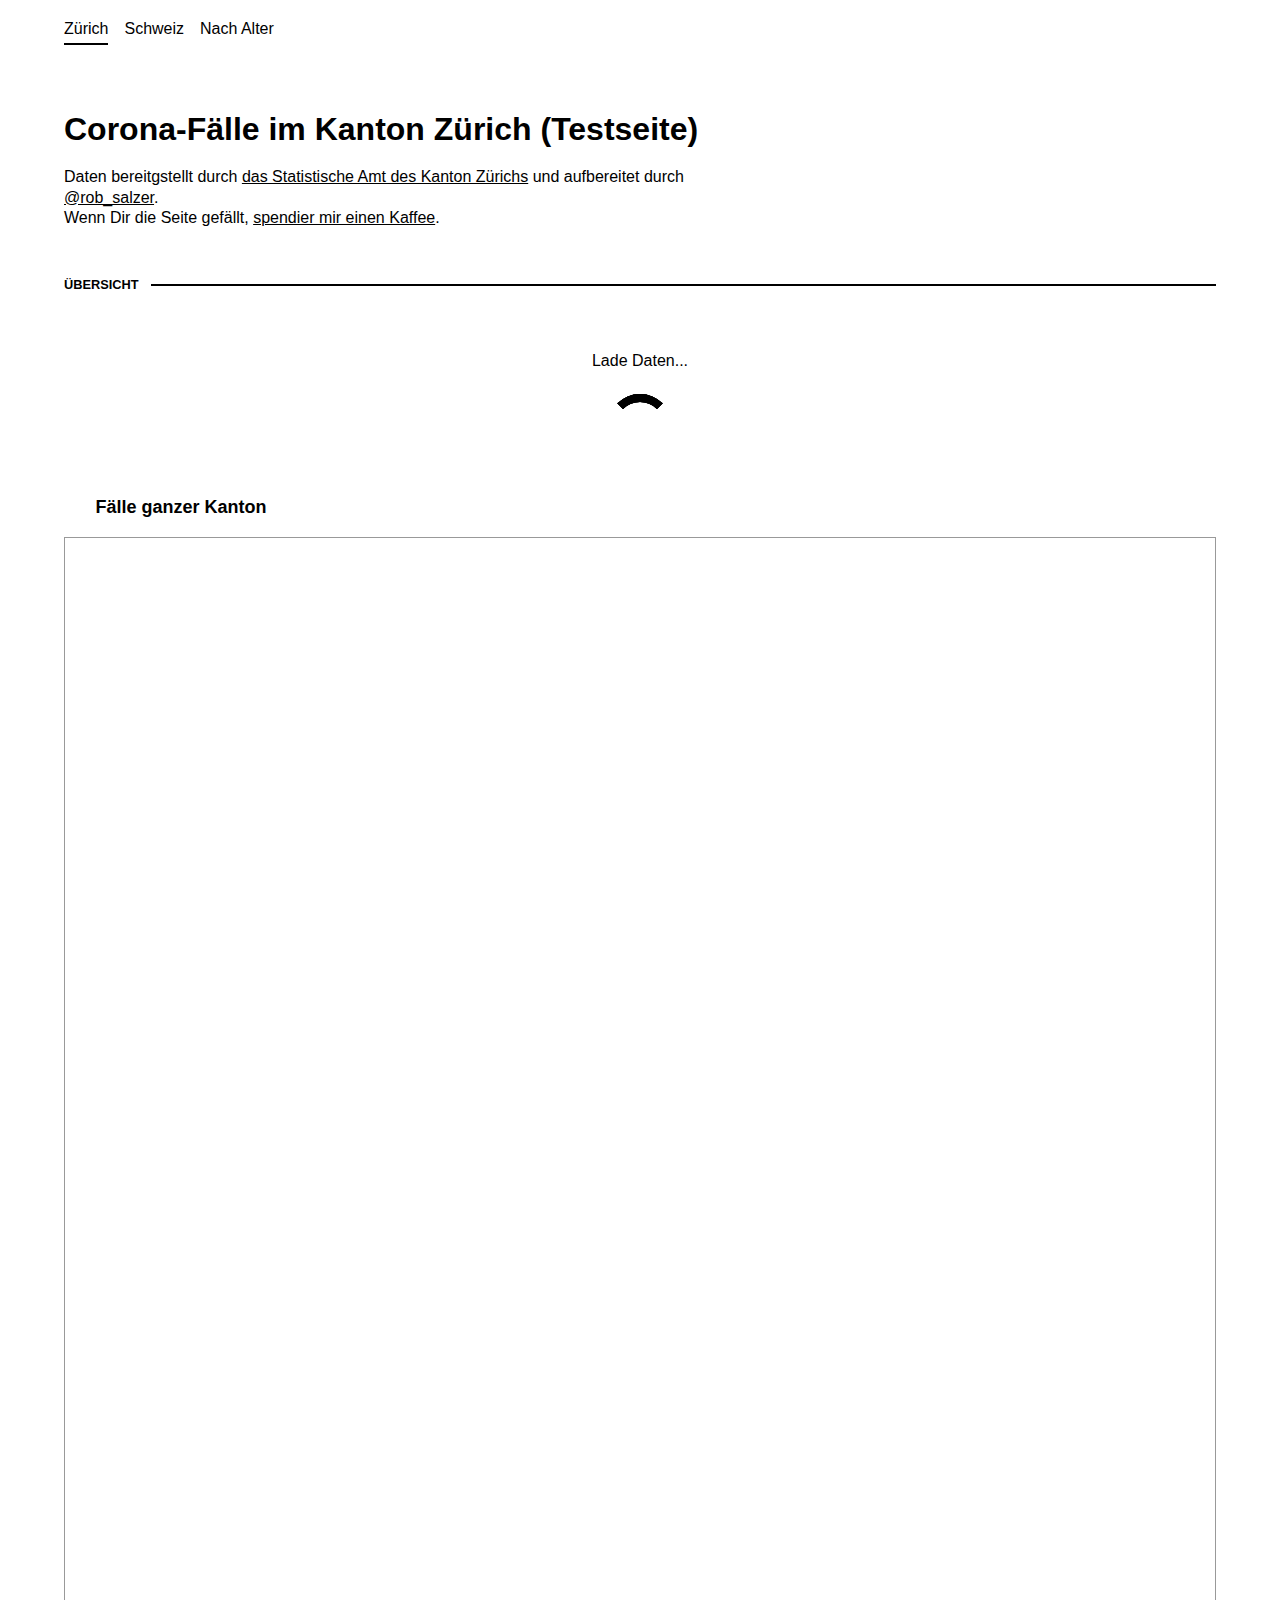
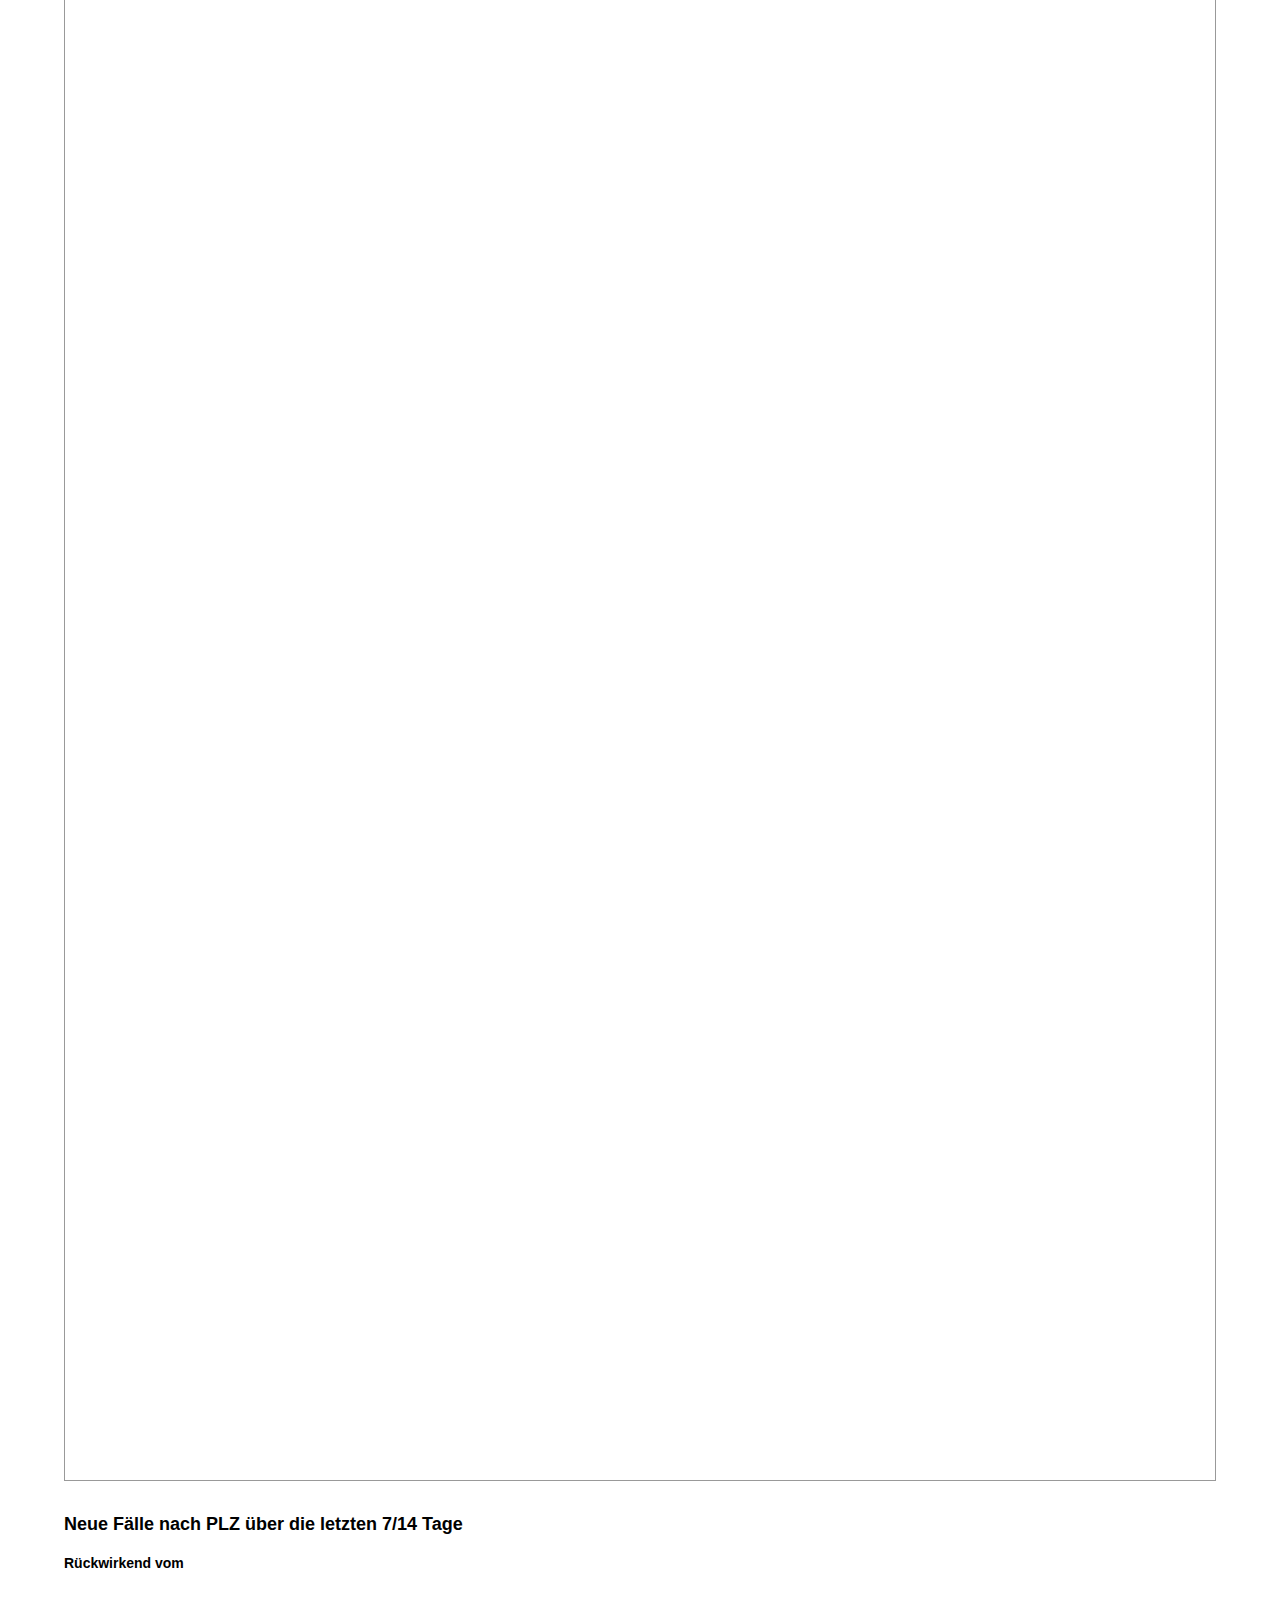
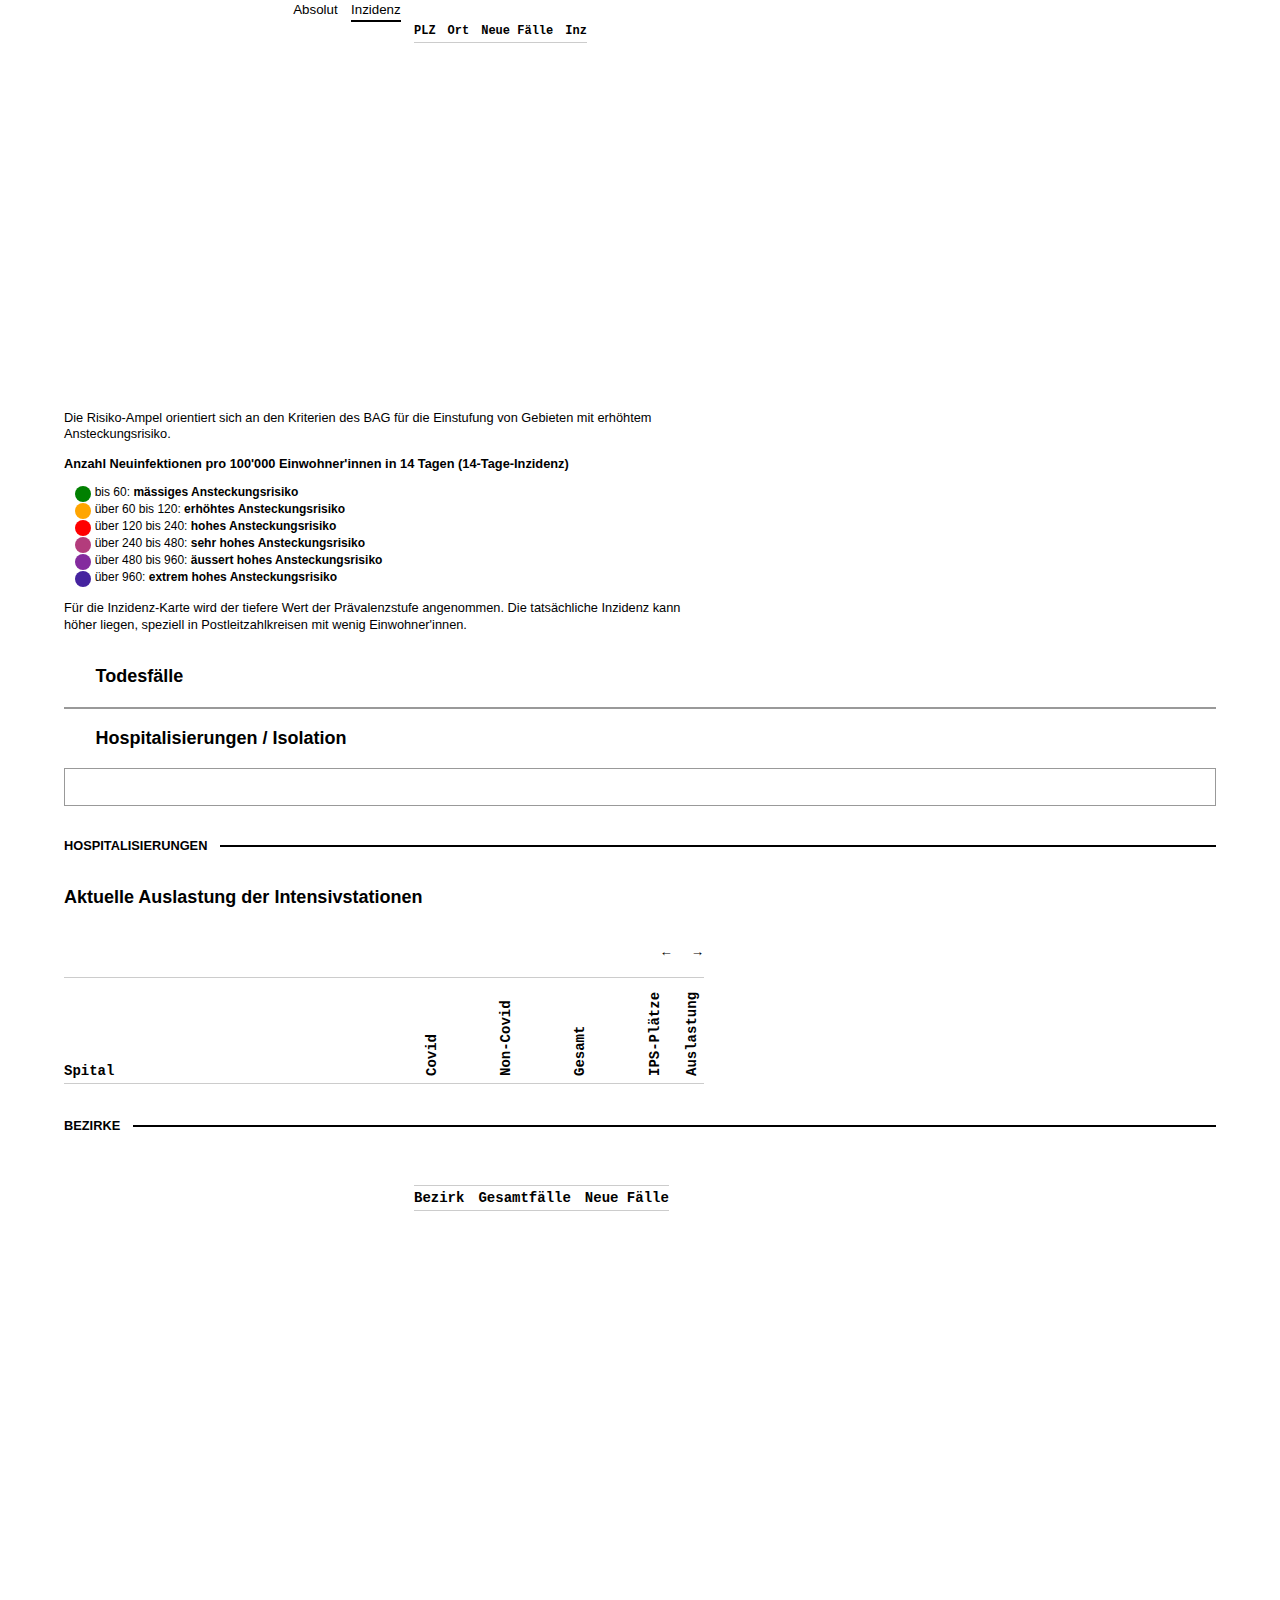
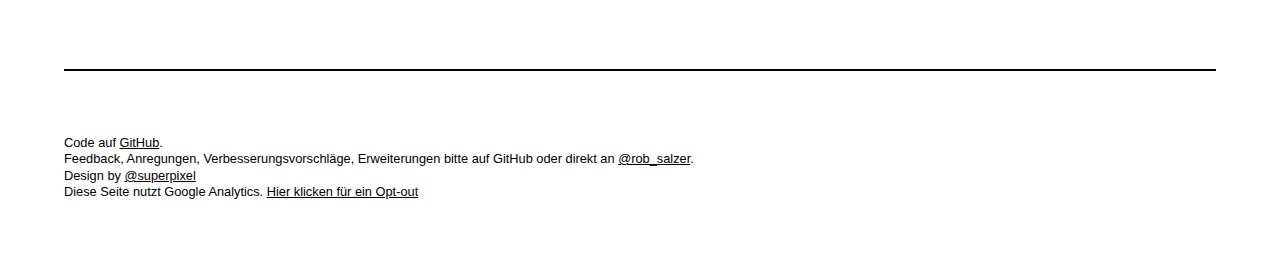
==== commit 6860ce10: "use wide-table instead of normal one for spitalauslastung" ====
--- a/development.html
+++ b/development.html
@@ -172,15 +172,15 @@
             <button class="internationalButton rightButton" onclick="hospForward();">&#8594;&#xFE0E;</button>
       </div>
       <div class="table-group">
-        <table>
+        <table class="wide">
           <thead>
             <tr>
-              <th>Spital</th>
-              <th>Covid</th>
-              <th>Non-Covid</th>
-              <th>Gesamt</the>
-              <th>IPS-Plätze</th>
-              <th>Auslastung</th>
+              <th><span>Spital</span></th>
+              <th><span>Covid</span></th>
+              <th><span>Non-Covid</span></th>
+              <th><span>Gesamt</span></th>
+              <th><span>IPS-Plätze</span></th>
+              <th><span>Auslastung</span></th>
             </tr>
           </thead>
           <tbody id="hospitalisationtable">
--- a/style.css
+++ b/style.css
@@ -280,7 +280,7 @@
 }
 table.wide th {
 	position: relative;
-	height: 190px;
+	height: 100px;
 	vertical-align: bottom;
 }
 table.wide th span {
@@ -293,12 +293,10 @@
 	padding-left: 0.5em;
 	padding-bottom: 0.2em;
 }
-table.wide th:nth-child(1),
-table.wide th:nth-child(2), {
+table.wide th:nth-child(1) {
 	position: static;
 }
-table.wide th:nth-child(1) span,
-table.wide th:nth-child(2) span {
+table.wide th:nth-child(1) span {
 /* 	left: 0%; */
 /* 	bottom: 0; */
 /* 	transform: rotate(-90deg) translatey(1.3em); */
@@ -512,7 +510,7 @@
 }
 
 .rightButtonDiv {
-   max-width: 670px;
+   max-width: 640px;
    text-align: right;
 }
 .internationalButton {
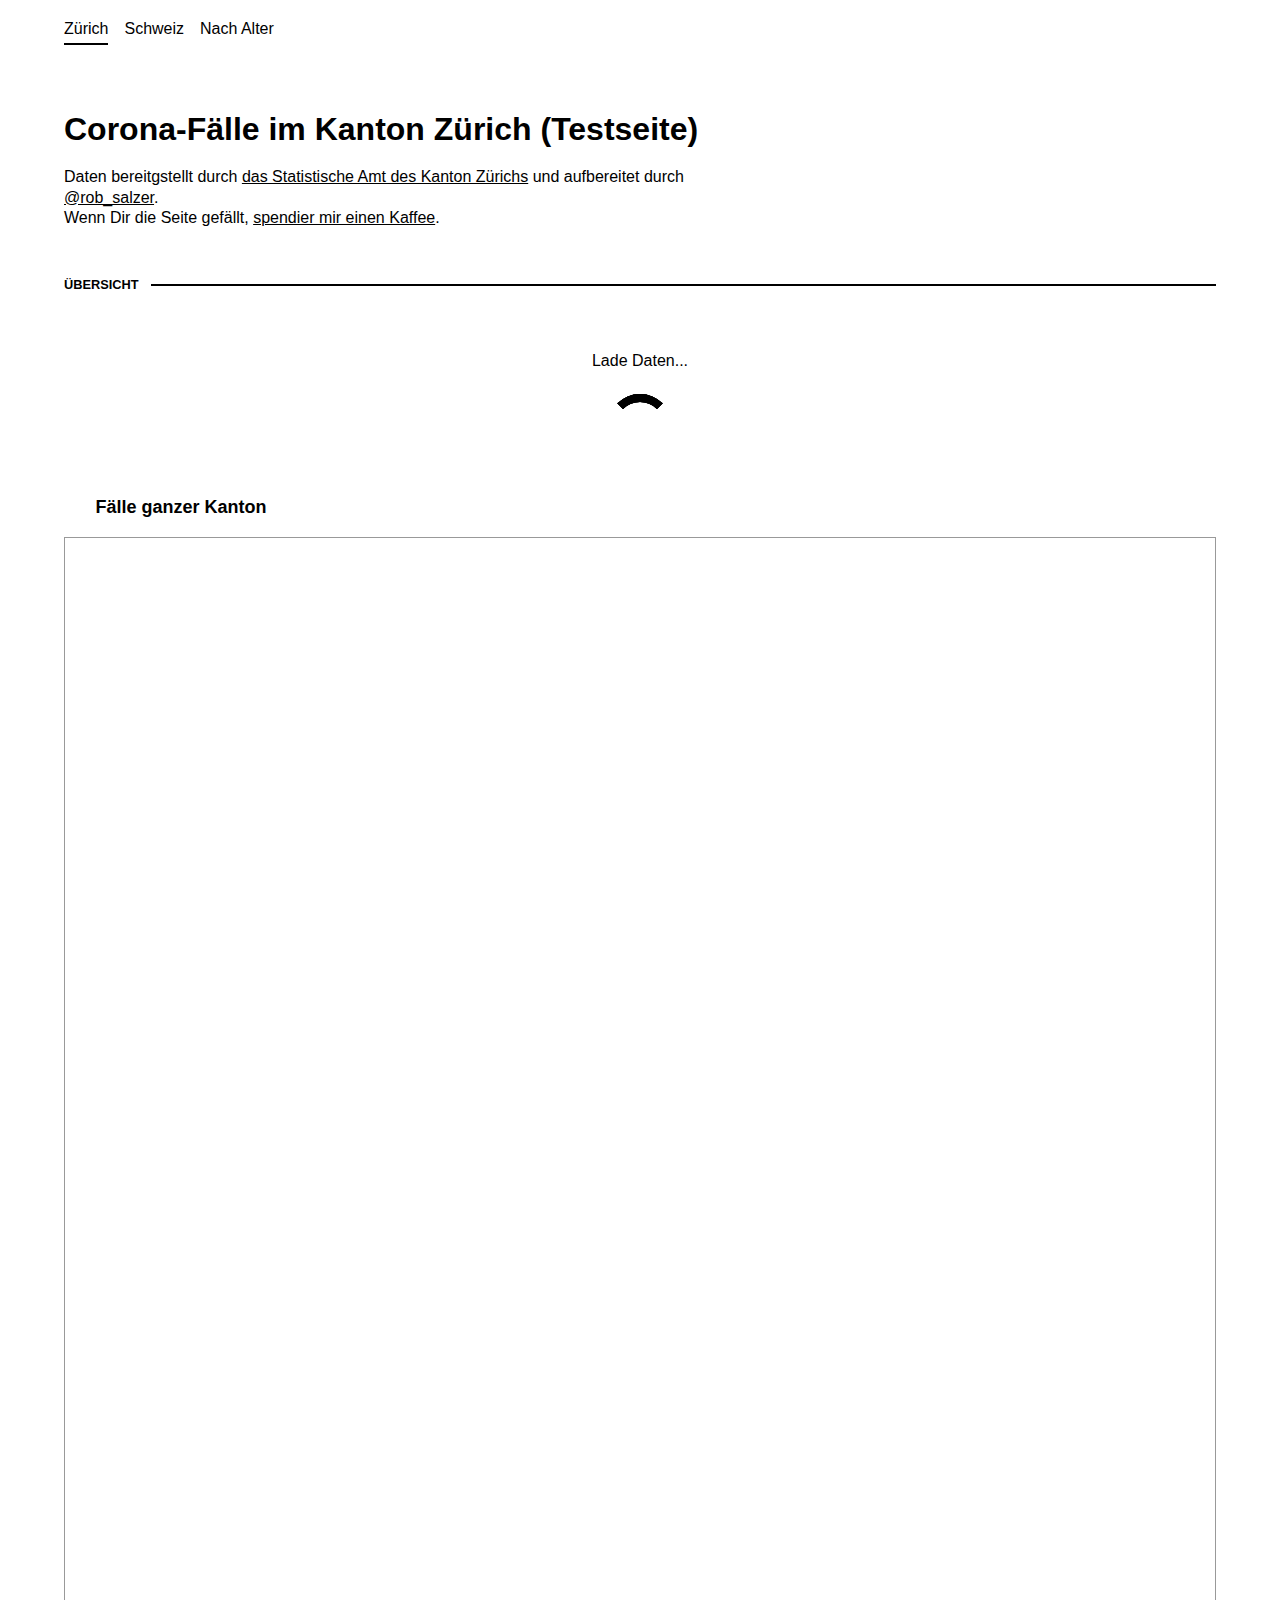
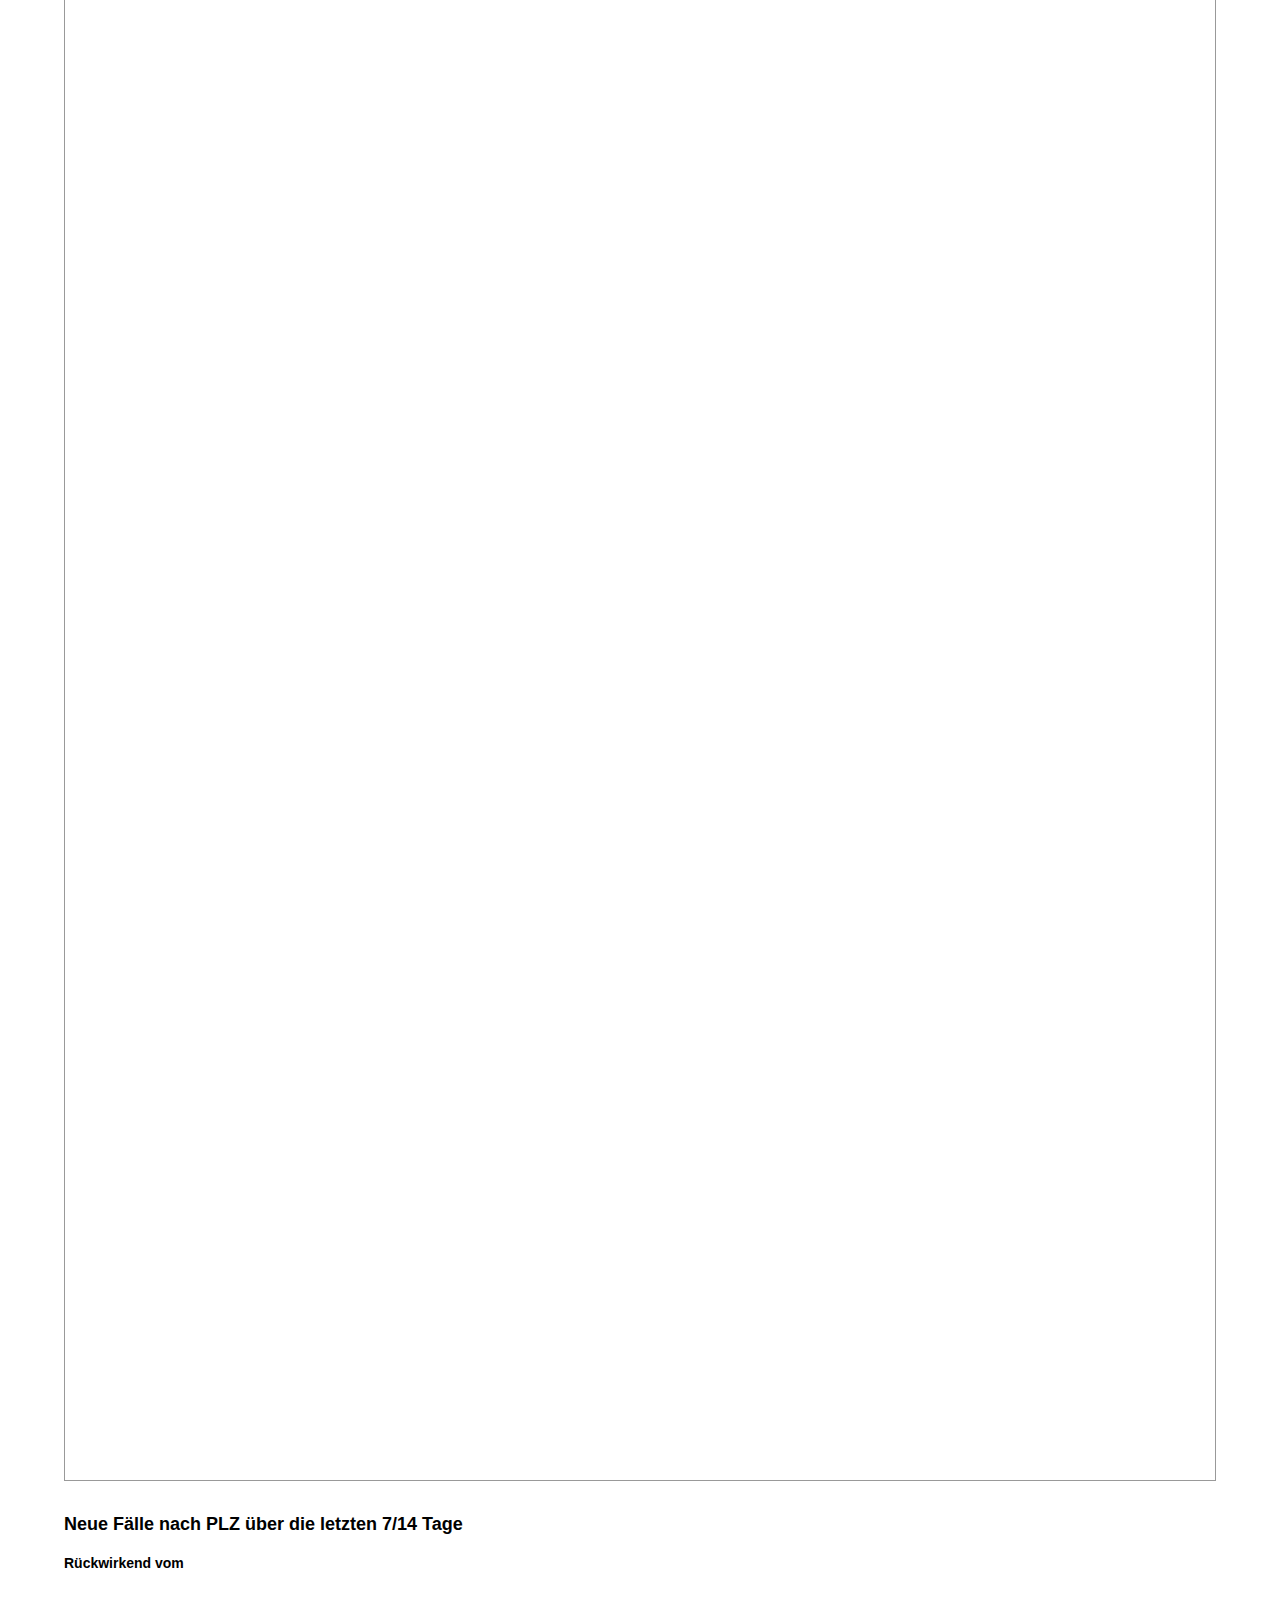
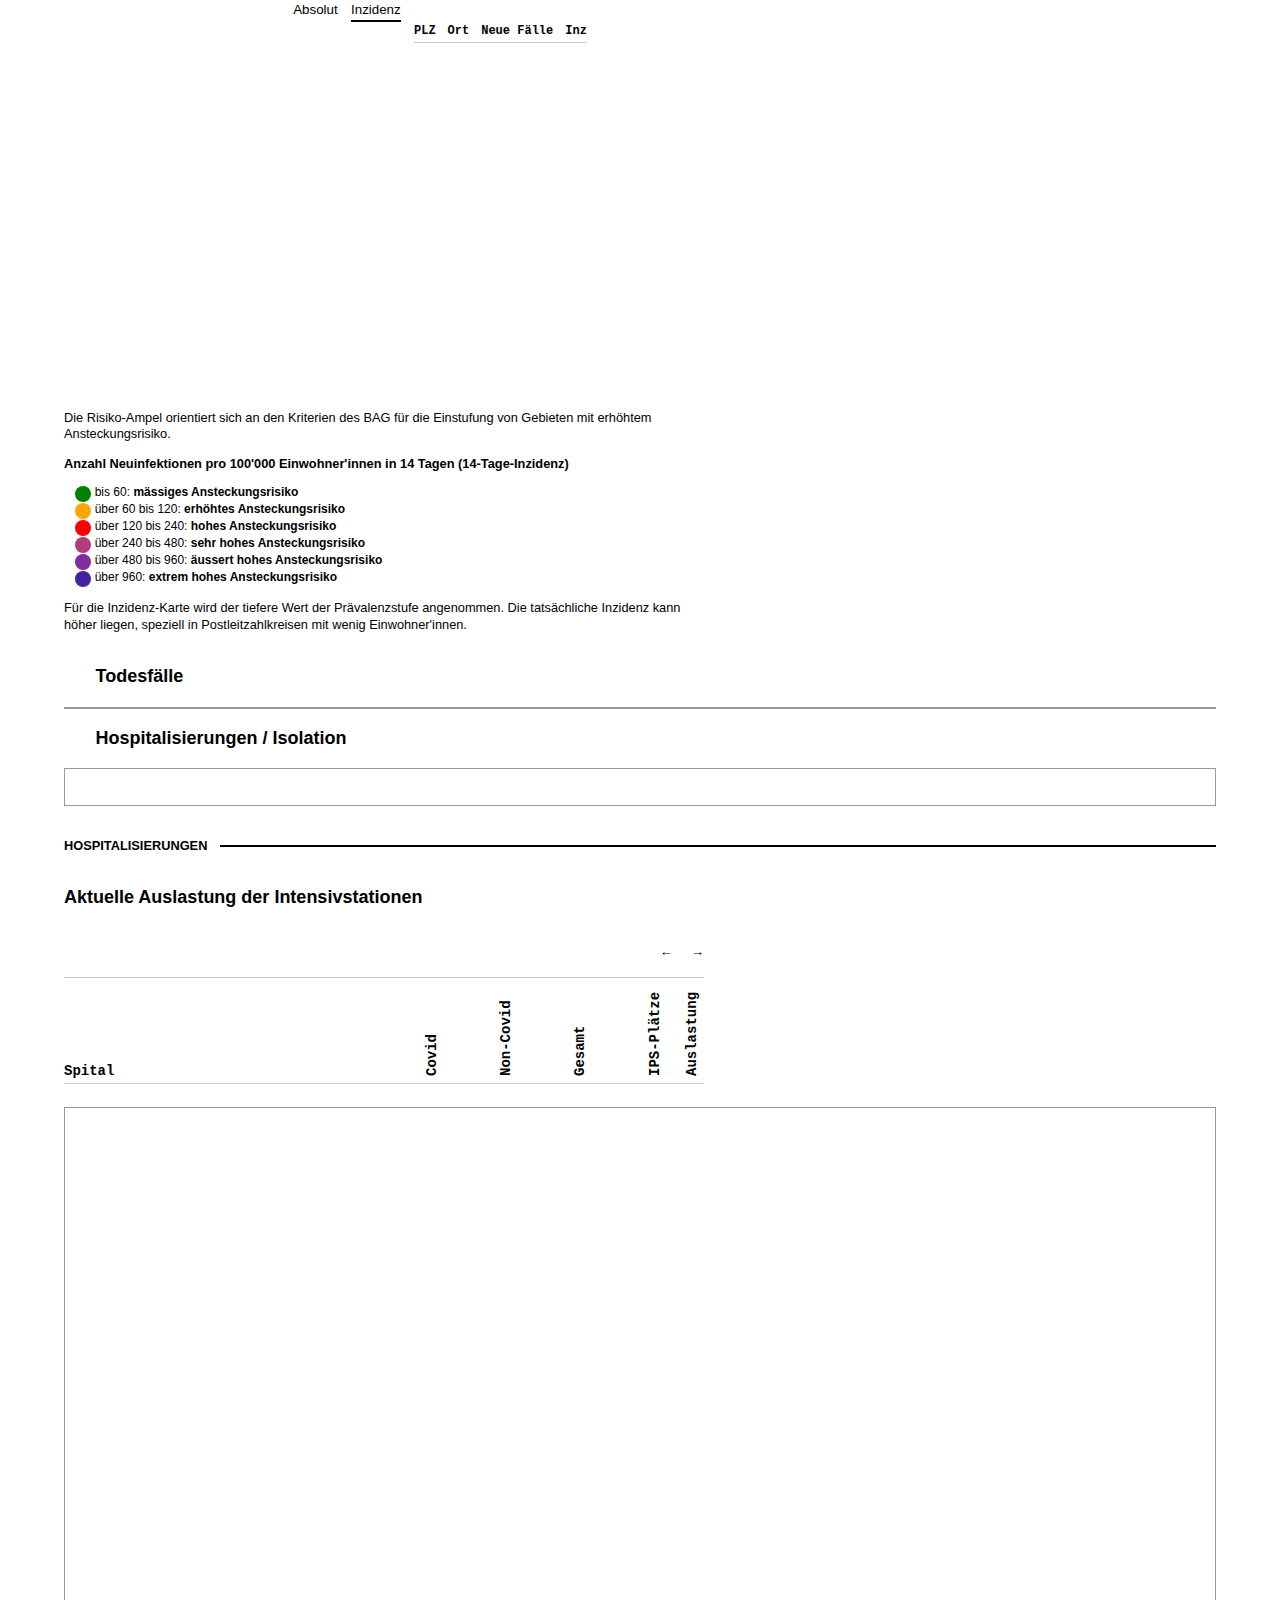
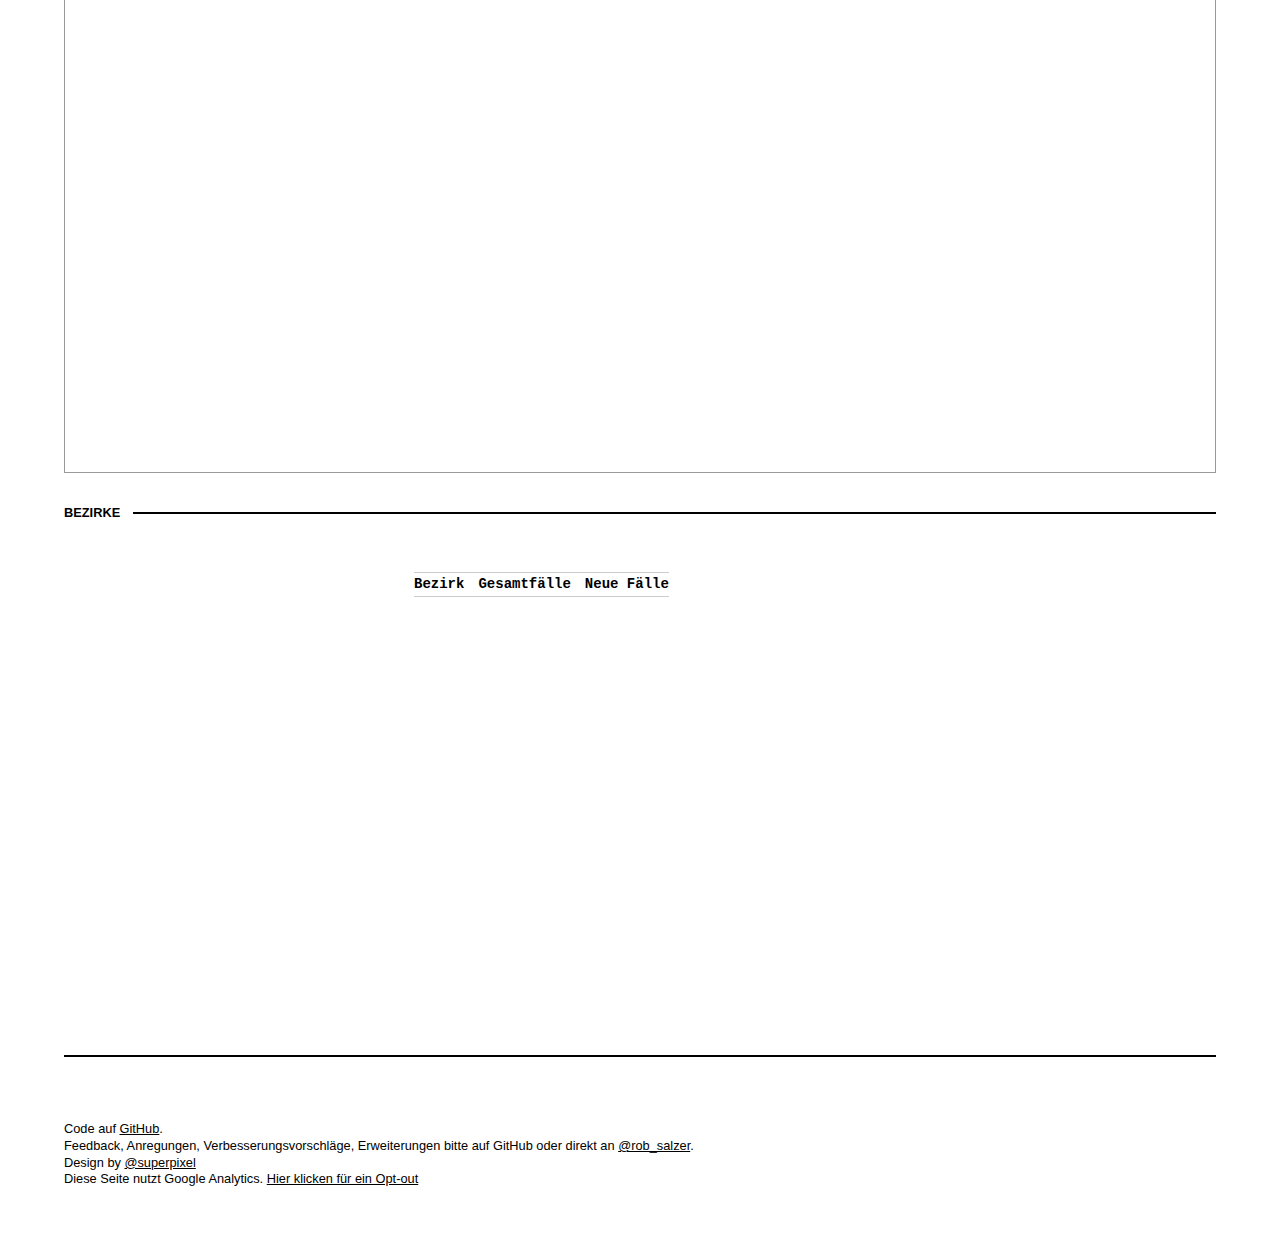
==== commit 981b48d7: "add auslastungs-chart" ====
--- a/development.html
+++ b/development.html
@@ -187,6 +187,10 @@
           </tbody>
         </table>
       </div>
+      <br>
+      <div class="canvas-dummy">
+        <canvas id="spitalcanvas" height="250"></canvas>
+      </div>
     </section>
     <section id="detail">
       <header>
--- a/style.css
+++ b/style.css
@@ -224,13 +224,13 @@
 @media (max-width: 660px) {
   table td,
 	table th {
-		padding: 0.2em 0.3em;
+		padding: 0.2em 0.2em;
 	}
 	.state-indicator {
 	   z-index: 2;
 	}
 	.table-group table {
-    font-size: 13px;
+    font-size: 12px;
 		display: table;
 		width: 100%;
 		margin-right: 0px;
@@ -543,6 +543,17 @@
 	border-bottom: 2px solid #000;
 	border-color: var(--color-main);
 }
+@media (max-width: 660px) {
+  .internationalButton {
+    font-size: 20px;
+  }
+  .internationalButton:hover {
+  	border-bottom: 2px solid transparent;
+  }
+  .internationalButton:focus {
+  	border-bottom: 2px solid transparent;
+  }
+}
 
 
 /* Spinner: */
